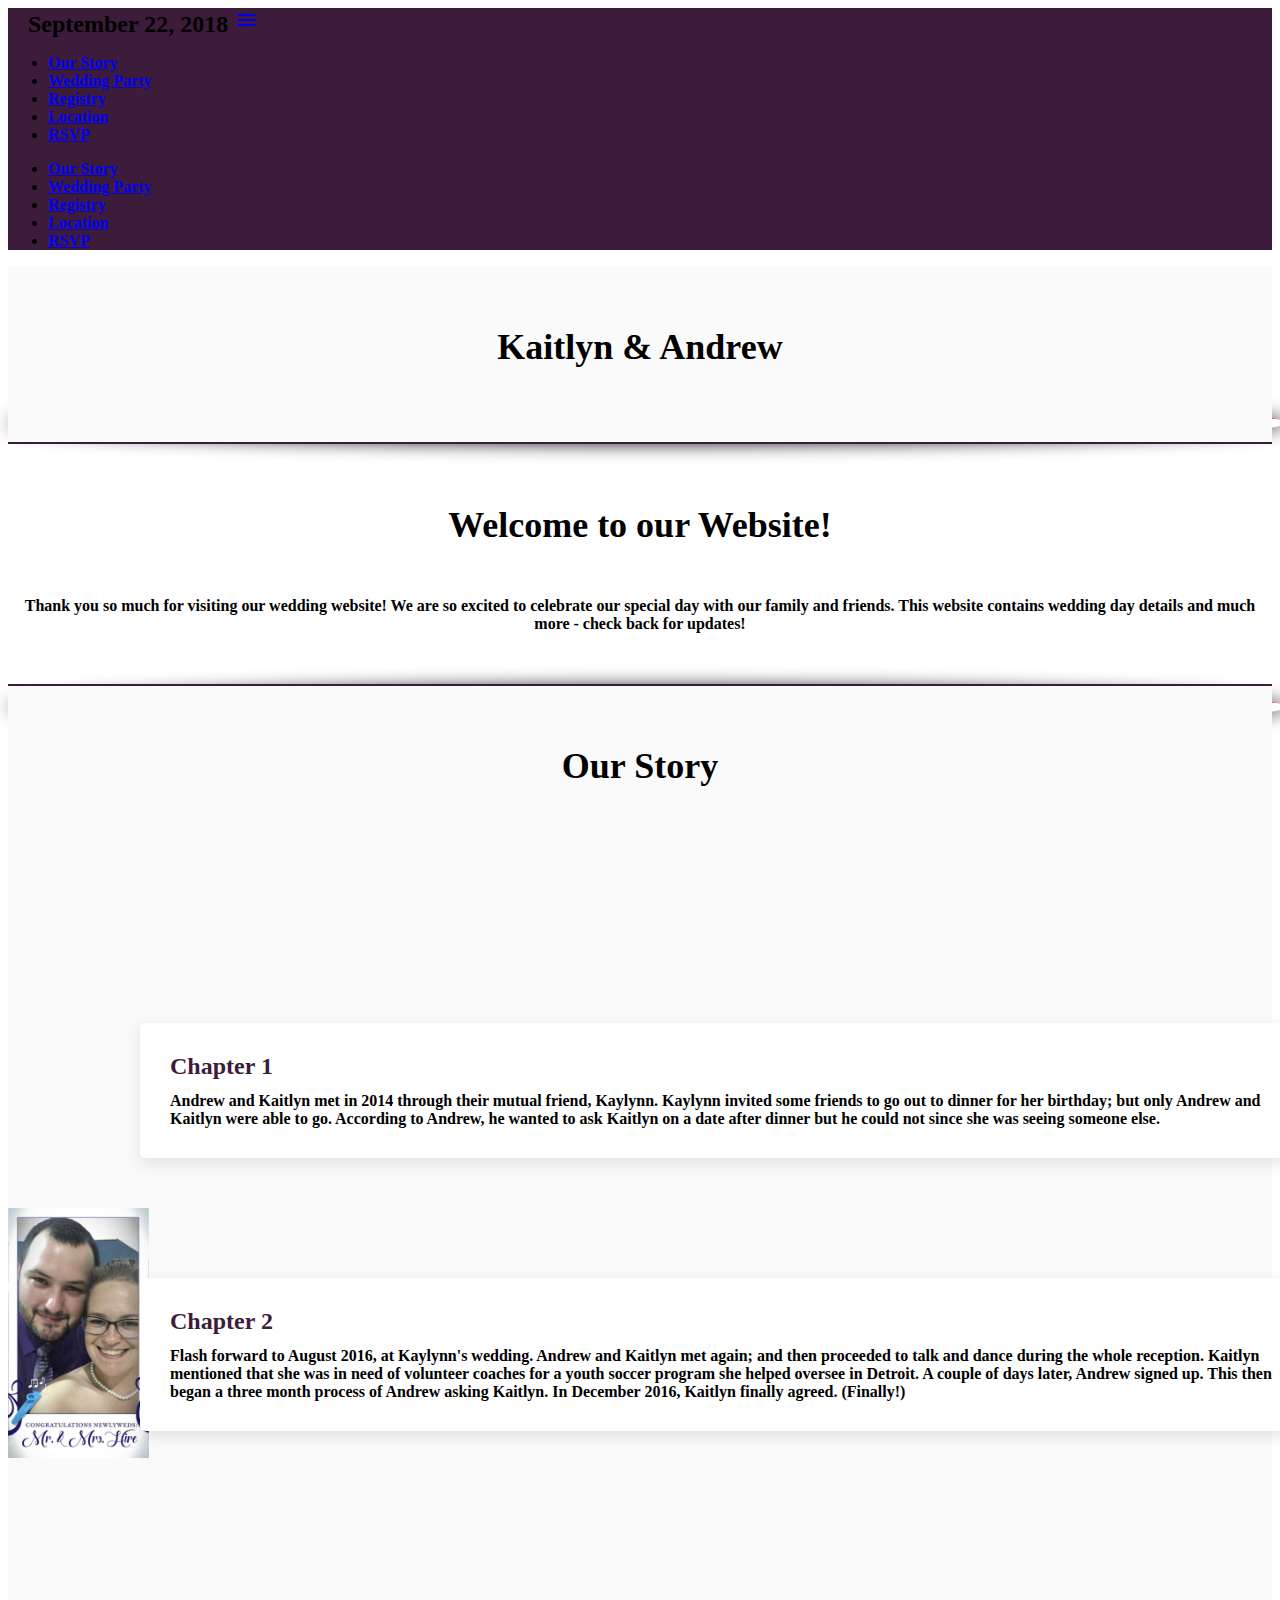
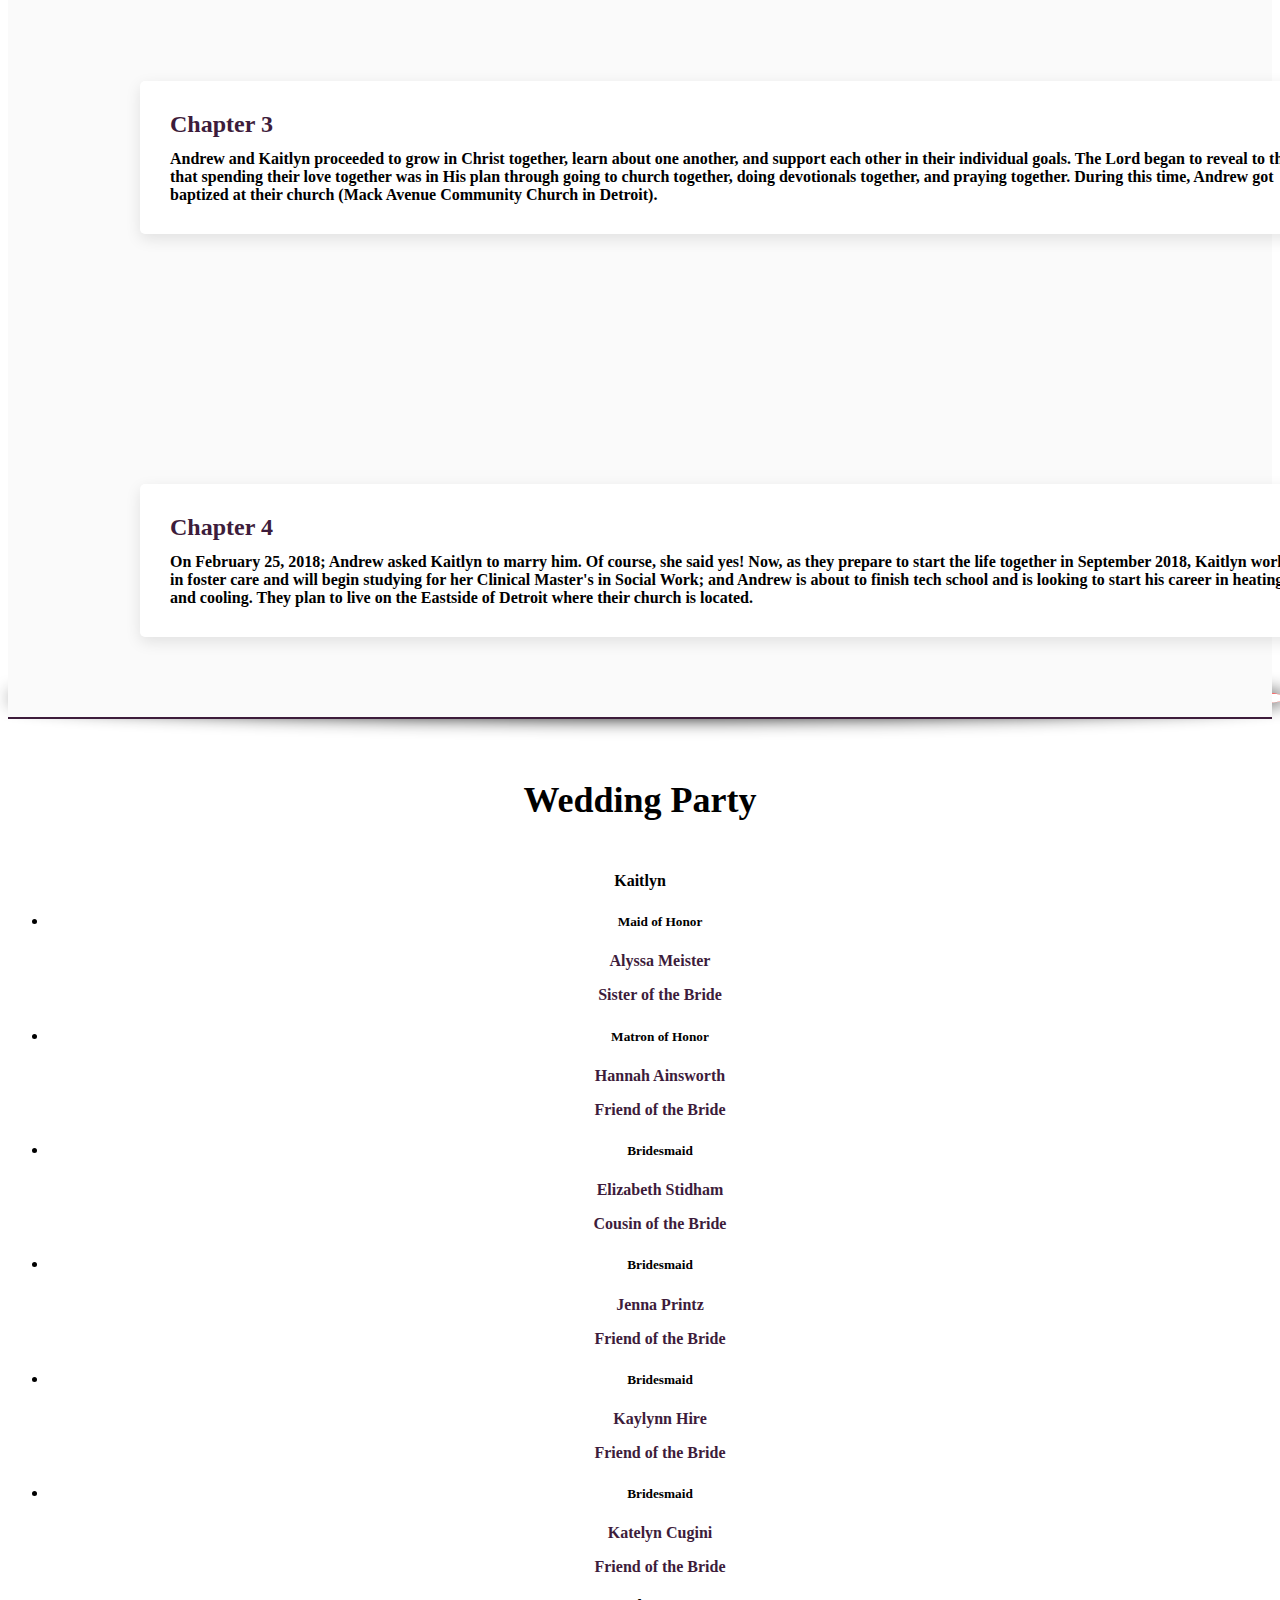
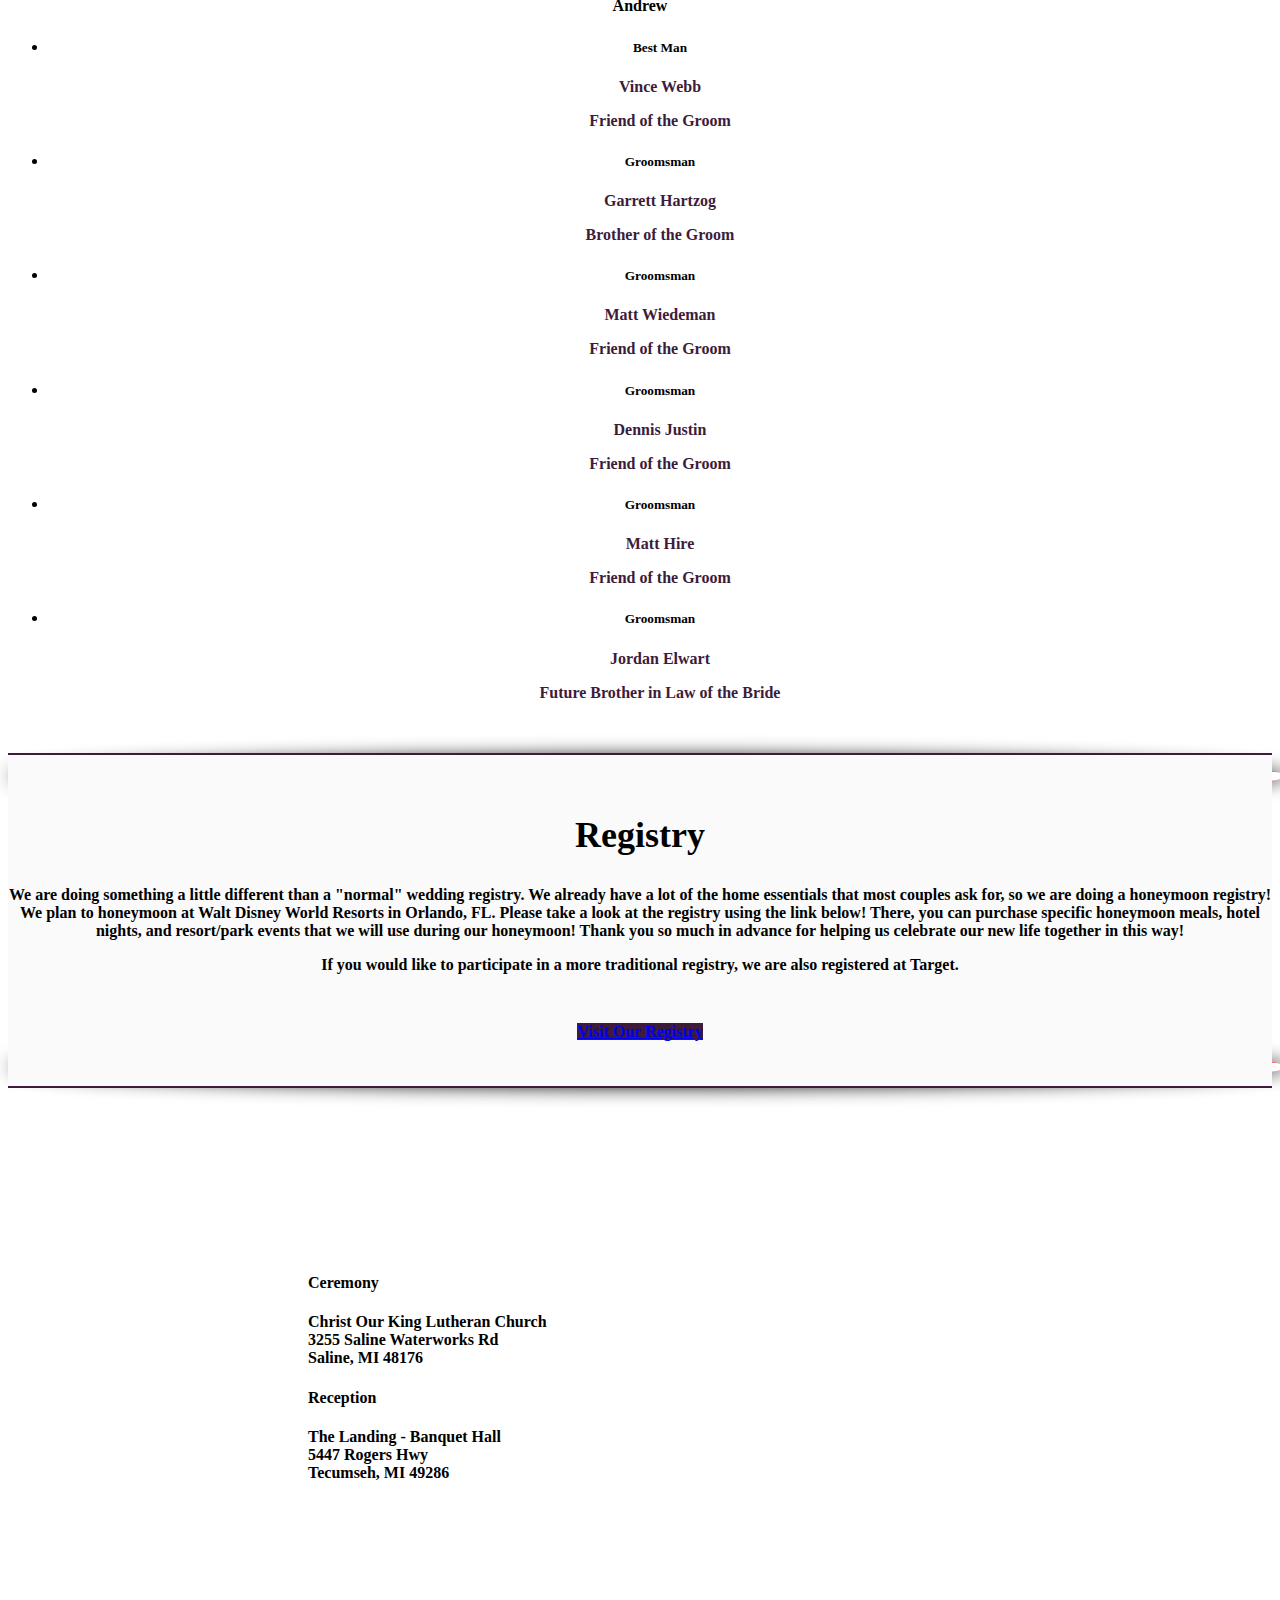
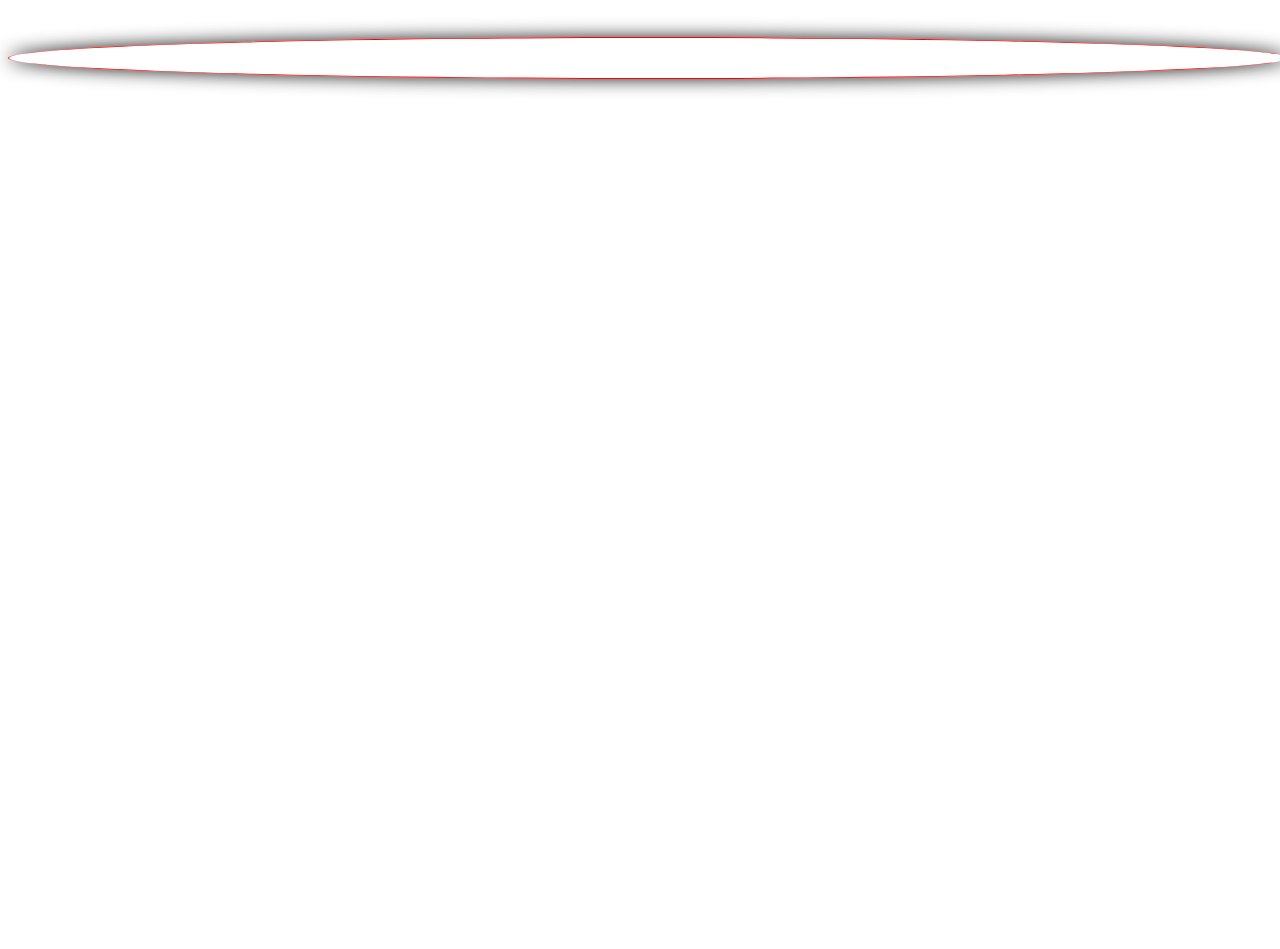
==== index.html @ eeb1817c "Added bridal party" ====
<!DOCTYPE html>
<html>

    <head>
        <!--Import Google Icon Font-->
        <link href="https://fonts.googleapis.com/icon?family=Material+Icons" rel="stylesheet">
        <!--Import materialize.css-->
        <link type="text/css" rel="stylesheet" href="css/materialize.min.css" media="screen,projection" />
        <link type="text/css" rel="stylesheet" href="css/style.css" media="screen,projection" />
        <link rel="stylesheet" href="https://use.fontawesome.com/releases/v5.0.8/css/all.css" integrity="sha384-3AB7yXWz4OeoZcPbieVW64vVXEwADiYyAEhwilzWsLw+9FgqpyjjStpPnpBO8o8S" crossorigin="anonymous">
        <!--Let browser know website is optimized for mobile-->
        <meta name="viewport" content="width=device-width, initial-scale=1.0" />
    </head>

    <body>
        <nav>
            <div class="nav-wrapper">
                <a class="brand-logo">September 22, 2018
</a>
                <a href="#" data-activates="mobile-demo" class="button-collapse"><i class="material-icons">menu</i></a>
                <ul class="right hide-on-med-and-down">
                    <li><a href="#story">Our Story</a></li>
                    <li><a href="#party">Wedding Party</a></li>
                    <li><a href="#regsitry">Registry</a></li>
                    <li><a href="#location">Location</a></li>
                    <li><a href="#rsvp">RSVP</a></li>

                </ul>
                <ul class="side-nav" id="mobile-demo">
                    <li><a href="#story">Our Story</a></li>
                    <li><a href="#party">Wedding Party</a></li>
                    <li><a href="#regsitry">Registry</a></li>
                    <li><a href="#location">Location</a></li>
                    <li><a href="#rsvp">RSVP</a></li>

                </ul>
            </div>
        </nav>
        <section id="carousel">
            <h2>Kaitlyn &amp; Andrew</h2>
            <div class="carousel">
                <a class="carousel-item" href="#one"></a>
                <a class="carousel-item" href="#two"></a>
                <a class="carousel-item" href="#three"></a>
                <a class="carousel-item" href="#four"></a>
                <a class="carousel-item" href="#five"></a>
                <a class="carousel-item" href="#six"></a>
                <a class="carousel-item" href="#seven"></a>
                <a class="carousel-item" href="#eight"></a>
                <a class="carousel-item" href="#nine"></a>
            </div>
        </section>
        <div class="top shadow"></div>
        <section id="welcome">
            <div class="container">
                <h2>Welcome to our Website!</h2>
                <p class="flow-text">Thank you so much for visiting our wedding website! We are so excited to celebrate our special day with our family and friends. This website contains wedding day details and much more - check back for updates!</p>
            </div>
        </section>
        <div class="bottom shadow"></div>
        <section id="story">
            <div class="container">
                <h2>Our Story</h2>
                <div id="storyImg1" class="storyImg"></div>
                <p><span class="storyTitle">Chapter 1</span>Andrew and Kaitlyn met in 2014 through their mutual friend, Kaylynn. Kaylynn invited some friends to go out to dinner for her birthday; but only Andrew and Kaitlyn were able to go. According to
                    Andrew, he wanted to ask Kaitlyn on a date after dinner but he could not since she was seeing someone else.
                </p>
                <div id="storyImg2" class="storyImg"></div>
                <p><span class="storyTitle">Chapter 2</span>Flash forward to August 2016, at Kaylynn's wedding. Andrew and Kaitlyn met again; and then proceeded to talk and dance during the whole reception. Kaitlyn mentioned that she was in need of volunteer
                    coaches for a youth soccer program she helped oversee in Detroit. A couple of days later, Andrew signed up. This then began a three month process of Andrew asking Kaitlyn. In December 2016, Kaitlyn finally agreed. (Finally!)</p>
                <div id="storyImg3" class="storyImg"></div>
                <p><span class="storyTitle">Chapter 3</span>Andrew and Kaitlyn proceeded to grow in Christ together, learn about one another, and support each other in their individual goals. The Lord began to reveal to them that spending their love together
                    was in His plan through going to church together, doing devotionals together, and praying together. During this time, Andrew got baptized at their church (Mack Avenue Community Church in Detroit).</p>
                <div id="storyImg4" class="storyImg"></div>
                <p><span class="storyTitle">Chapter 4</span>On February 25, 2018; Andrew asked Kaitlyn to marry him. Of course, she said yes! Now, as they prepare to start the life together in September 2018, Kaitlyn works in foster care and will begin studying
                    for her Clinical Master's in Social Work; and Andrew is about to finish tech school and is looking to start his career in heating and cooling. They plan to live on the Eastside of Detroit where their church is located. </p>
            </div>
        </section>
        <div class="top shadow"></div>
        <section id="party">
            <div class="container">
                <h2>Wedding Party</h2>
                <div class="row">
                    <div class="col s12 m6">
                        <h4>Kaitlyn</h4>

                        <ul class="collection">
                            <li class="collection-item">
                                <h5>Maid of Honor</h5>
                                <p> Alyssa Meister</p><p>Sister of the Bride</p>
                            </li>
                            <li class="collection-item">
                                <h5>Matron of Honor</h5>
                                <p> Hannah Ainsworth</p><p>Friend of the Bride</p>
                            </li>
                            <li class="collection-item">
                                <h5>Bridesmaid</h5>
                                <p> Elizabeth Stidham</p> <p>Cousin of the Bride</p>
                            </li>
                            <li class="collection-item">
                                <h5>Bridesmaid</h5>
                                <p> Jenna Printz</p> <p>Friend of the Bride</p>
                            </li>
                            <li class="collection-item">
                                <h5>Bridesmaid</h5>
                                <p> Kaylynn Hire</p> <p>Friend of the Bride</p>
                            </li>
                            <li class="collection-item">
                                <h5>Bridesmaid</h5>
                                <p> Katelyn Cugini</p> <p>Friend of the Bride</p>
                            </li>
                        </ul>
                    </div>
                    <div class="col s12 m6">
                        <h4>Andrew</h4>

                        <ul class="collection">
                            <li class="collection-item">
                                <h5>Best Man</h5>
                                <p>Vince Webb</p> <p>Friend of the Groom</p>
                            </li>
                            <li class="collection-item">
                                <h5>Groomsman</h5>
                                <p>Garrett Hartzog</p> <p>Brother of the Groom</p>
                            </li>
                            <li class="collection-item">
                                <h5>Groomsman</h5>
                                <p>Matt Wiedeman</p> <p>Friend of the Groom</p>
                            </li>
                            <li class="collection-item">
                                <h5>Groomsman</h5>
                                <p>Dennis Justin</p> <p>Friend of the Groom</p>
                            </li>
                            <li class="collection-item">
                                <h5>Groomsman</h5>
                                <p>Matt Hire</p> <p>Friend of the Groom</p>
                            </li>
                            <li class="collection-item">
                                <h5>Groomsman</h5>
                                <p>Jordan Elwart</p> <p>Future Brother in Law of the Bride</p>
                            </li>
                        </ul>
                    </div>
                </div>
            </div>
        </section>
        <div class="bottom shadow"></div>
        <section id="registry">
            <div class="container">
                <h2>Registry</h2>
                <p class="flow-text">We are doing something a little different than a "normal" wedding registry. We already have a lot of the home essentials that most couples ask for, so we are doing a honeymoon registry! We plan to honeymoon at Walt Disney World Resorts
                    in Orlando, FL. Please take a look at the registry using the link below! There, you can purchase specific honeymoon meals, hotel nights, and resort/park events that we will use during our honeymoon! Thank you so much in advance for
                    helping us celebrate our new life together in this way!</p>
                <p class="flow-text">If you would like to participate in a more traditional registry, we are also registered at Target.</p><br>
                <div class="row">

                    <div class="col s12 m6">
                        <a href="https://www.honeyfund.com/wedding/hartsforhartzogs" target="_blank" class="btn waves-effect waves-light"><span class="fas fa-gift"></span> Visit Our Registry</a> </div>
                </div>
            </div>
        </section>
        <div class="top shadow"></div>
        <section id="location">
            <div class="container">
                <div class="row">
                    <div class="col s12 m6 l8">
                        <iframe src="https://www.google.com/maps/embed?pb=!1m18!1m12!1m3!1d2956.7893636714193!2d-83.79175368412058!3d42.176186954685164!2m3!1f0!2f0!3f0!3m2!1i1024!2i768!4f13.1!3m3!1m2!1s0x883cbb10986c181f%3A0xcb29de712bd05027!2sChrist+Our+King+Lutheran+Church!5e0!3m2!1sen!2sus!4v1521942392174"
                            width=100% height="450" frameborder="0" style="border:0" allowfullscreen=""></iframe>
                    </div>
                    <div class="col s12 m6 l4 locationDetails">
                        <h4>Ceremony</h4>
                        <p style="text-align: left;">Christ Our King Lutheran Church<br> 3255 Saline Waterworks Rd<br>Saline, MI 48176</p>
                        <h4>Reception</h4>
                        <p style="text-align: left;">The Landing - Banquet Hall<br> 5447 Rogers Hwy<br>Tecumseh, MI 49286</p>
                    </div>
                </div>
            </div>
        </section>
        <div class="bottom shadow"></div>
        <section id="rsvp">
            <iframe src="https://docs.google.com/forms/d/e/1FAIpQLSejFueQ_fdc0mNVeEtmHjdKx986Wud789PdGcF1O0HdG-Ie7w/viewform?embedded=true" width=100vw height="500px" frameborder="0" marginheight="0" marginwidth="0">Loading...</iframe>
        </section>
        <!--Import jQuery before materialize.js-->
        <script type="text/javascript" src="https://code.jquery.com/jquery-3.2.1.min.js"></script>
        <script type="text/javascript" src="js/materialize.min.js"></script>
        <script>
            $(document).ready(function() {
                $(".button-collapse").sideNav();
                $('.carousel').carousel({
                    indicators: true
                });
                $('.parallax').parallax();
            })
        </script>
    </body>

</html>
---- css/style.css ----
@font-face {
    src: url('../fonts/BadScript-Regular.ttf');
    font-family: Bad;
}

@font-face {
    src: url('../fonts/Academy Engraved.ttf');
    font-family: Academy;
}

@font-face {
    src: url('../fonts/NixieOne-Regular.ttf');
    font-family: Nixie;
}

nav {
    background-color: #3D1C3B;
}

nav a {
    font-weight: bold;
}

body {
    font-family: Nixie;
    color: black;
}

h2 {
    width: auto;
    text-align: center;
    font-size: 36px;
    font-family: Academy;
    position: relative;
}

.btn, .btn:hover, .btn:focus, .btn:active {
    background-color: #3D1C3B;
    line-height: 3em;
    height: 3em;
    font-weight: bold;
}

.btn .fab, .btn .far {
    font-size: 2em;
    font-weight: normal;
    position: relative;
    top: 6px;
    margin-right: 5px;
}

.brand-logo {
    font-family: 'Bad';
    font-size: 1.5em !important;
}

#carousel, #story, #registry {
    background-color: #fafafa;
    background-image: url("https://www.transparenttextures.com/patterns/natural-paper.png");
}

#carousel, #story, #registry {
    padding: 30px 0px;
}

#carousel {
    padding-bottom: 60px;
}

.carousel {
    margin: -1em 0px;
}

.carousel .indicators {
    bottom: -20px;
}

#welcome, #party {
    padding: 30px 0px 35px 0px;
    border-top: 2px solid #3D1C3B;
    border-bottom: 2px solid #3D1C3B;
}

#location {
    padding: 60px 0px 35px 0px;
    border-top: 2px solid #3D1C3B;
    text-align: left;
}

#location .row {
    display: flex;
    align-items: center;
}

.top.shadow {
    margin-top: -40px;
}

.shadow {
    content: '';
    display: block;
    width: 100vw;
    height: 40px;
    border-radius: 50%;
    border: 1px solid red;
    position: absolute;
    box-shadow: 0px 0px 18px rgba(0, 0, 0, .9);
    z-index: -1 !important;
}

#welcome h2:after, #party h2:after {
    background-image: url('https://www.documentsanddesigns.com/media/view/500/339/Ornate-Line-16.gif');
    height: 45px;
    width: 80px;
    background-repeat: no-repeat;
    background-position: center center;
    background-size: cover;
    position: relative;
    left: calc(50% - 40px);
    display: block;
    content: '';
    margin-bottom: -24px;
}

p {
    font-weight: 600 !important;
}

section {
    text-align: center;
}

.storyImg {
    width: 400px;
    height: 250px;
}

#story h2 {
    margin-bottom: 1em;
}

#story p {
    background: white;
    padding: 30px;
    border-radius: 5px;
    box-shadow: 0px 5px 15px rgba(0, 0, 0, 0.1);
    width: calc(100% - 128px);
    margin-left: 132px;
    margin-top: -50px;
    margin-bottom: 50px;
    text-align: left;
}

#story p:nth-of-type(2) {
    margin-top: -180px;
}

.storyTitle {
    font-size: 1.5em;
    display: block;
    margin-bottom: .5em;
    color: #3D1C3B;
}

#storyImg1 {
    background-image: url(../img/numba1.jpg);
    background-size: cover;
    background-position: center center;
}

#storyImg2 {
    background-image: url(../img/numba2.jpg);
    background-size: contain;
    background-repeat: no-repeat;
    background-position: center left;
}

#storyImg3 {
    background-image: url(../img/numba3.jpg);
    background-size: cover;
    background-position: center center;
}

#storyImg4 {
    background-image: url(../img/numba4.jpg);
    background-size: 150%;
    background-position: bottom right;
}

#party p {
    color: #3D1C3B;
}

#location iframe {
    width: 100%;
}

#rsvp iframe {
    height: 900px;
    width: 100vw;
}

.carousel-item {
    height: 300px !important;
    width: 450px !important;
    border-radius: 10px;
    box-shadow: 0px 5px 15px rgba(0, 0, 0, 0.3);
    background-size: cover;
    background-position: center center;
}

.carousel-item:nth-child(1) {
    background-image: url(../img/4.jpg);
    background-position-y: 40%;
}

.carousel-item:nth-child(2) {
    background-image: url(../img/2.jpg);
    background-position-y: 55%;
}

.carousel-item:nth-child(3) {
    background-image: url(../img/3.jpg)
}

.carousel-item:nth-child(4) {
    background-image: url(../img/1.jpg);
    background-position-y: 32%;
}

.carousel-item:nth-child(5) {
    background-image: url(../img/5.jpg)
}

.carousel-item:nth-child(6) {
    background-image: url(../img/6.jpg)
}

.carousel-item:nth-child(7) {
    background-image: url(../img/7.jpg)
}

.carousel-item:nth-child(8) {
    background-image: url(../img/8.jpg)
}

.carousel-item:nth-child(9) {
    background-image: url(../img/9.jpg)
}

.carousel .indicators .indicator-item {
    height: 12px !important;
    width: 12px !important;
    background: white;
    border: 1px solid #3D1C3B;
}

.carousel .indicators .indicator-item.active {
    background: #3D1C3B;
}

@media only screen and (min-width: 993px) {
    .brand-logo {
        margin-left: 20px;
    }
}

@media only screen and (max-width: 768px) {
    #location .row {
        flex-direction: column;
    }
    #location .col {
        width: 100%;
    }
}

@media only screen and (max-width: 575px) {
    .storyImg {
        width: 100%;
        height: 400px;
        margin: 0px;
        background-repeat: no-repeat;
        background-size: cover;
    }
    #storyImg2 {
        height: 800px !important;
        max-height: 800px !important;
        background-position: center center;
        background-size: 120%;
    }
    #story p {
        width: 100%;
        margin: 0px 0px 30px 0px;
        border-radius: 0px;
    }
    .brand-logo {
        font-family: 'Bad';
        font-size: 1em !important;
    }
}
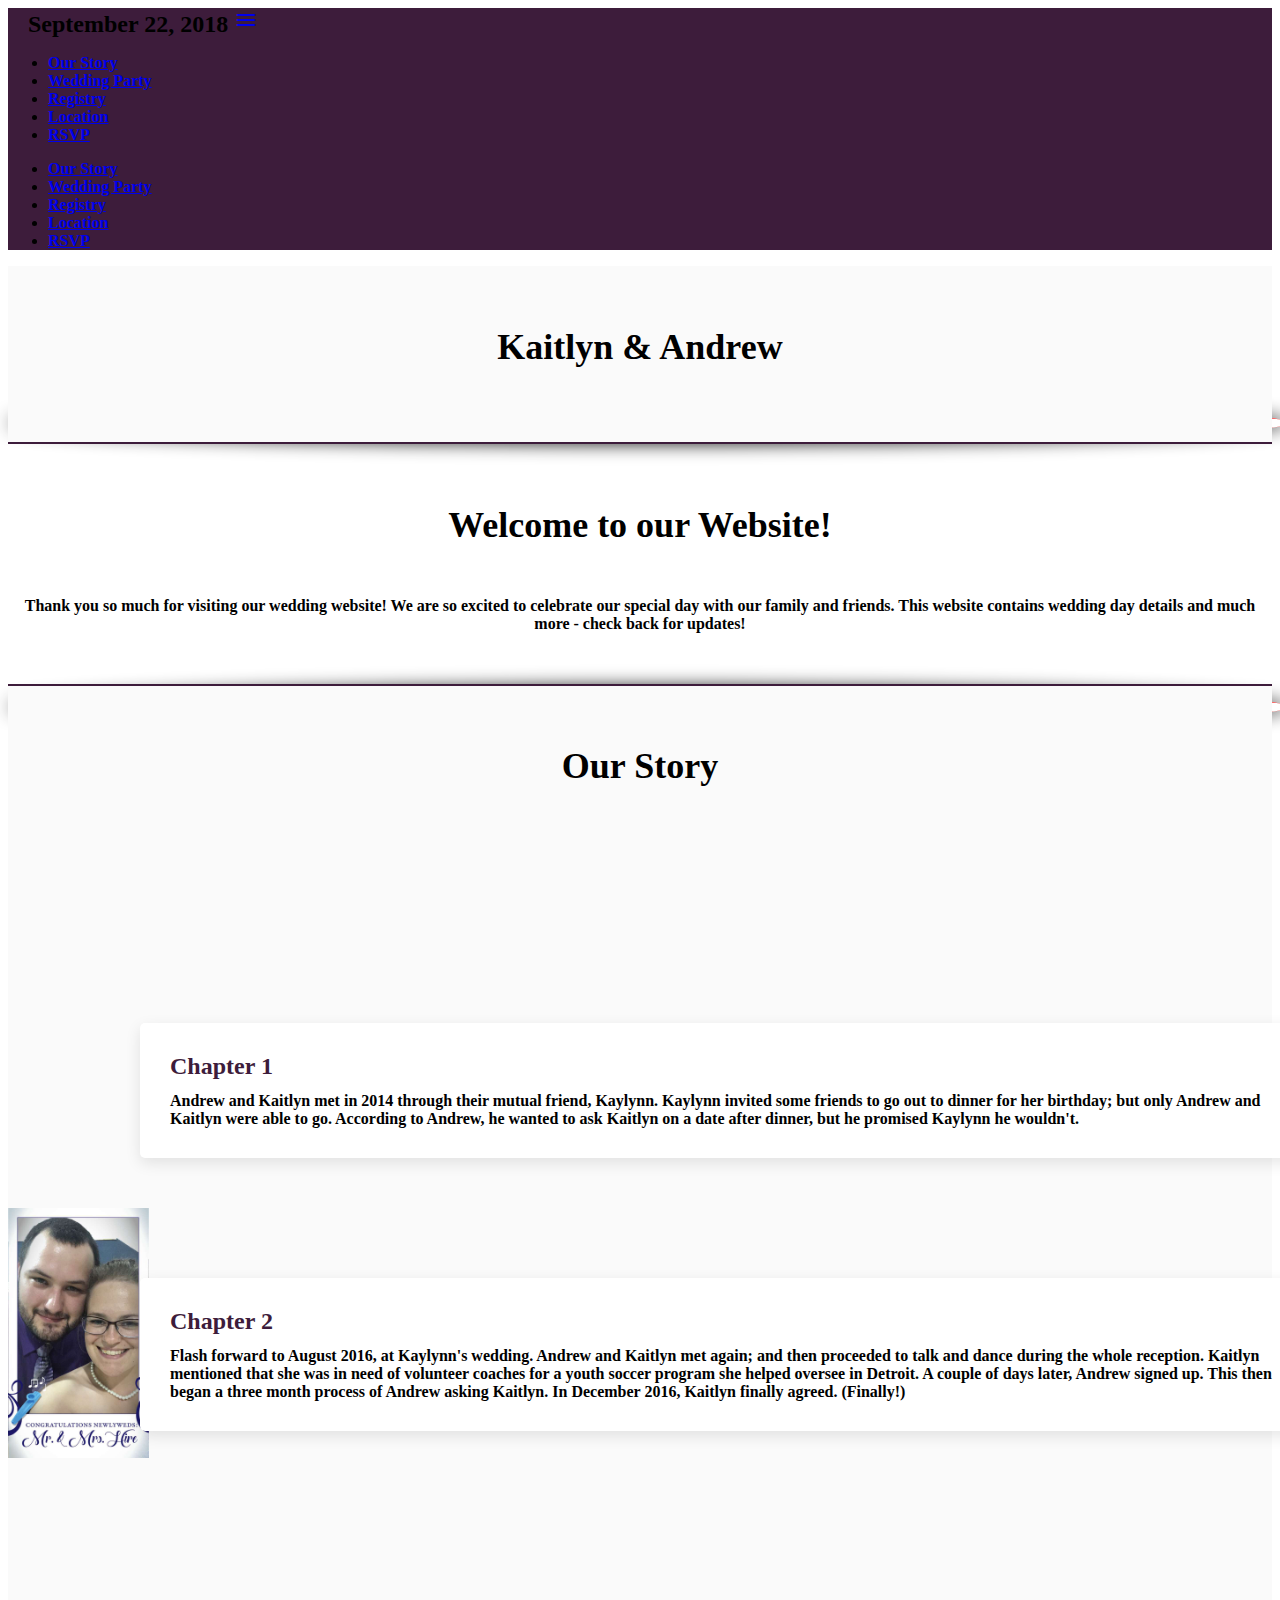
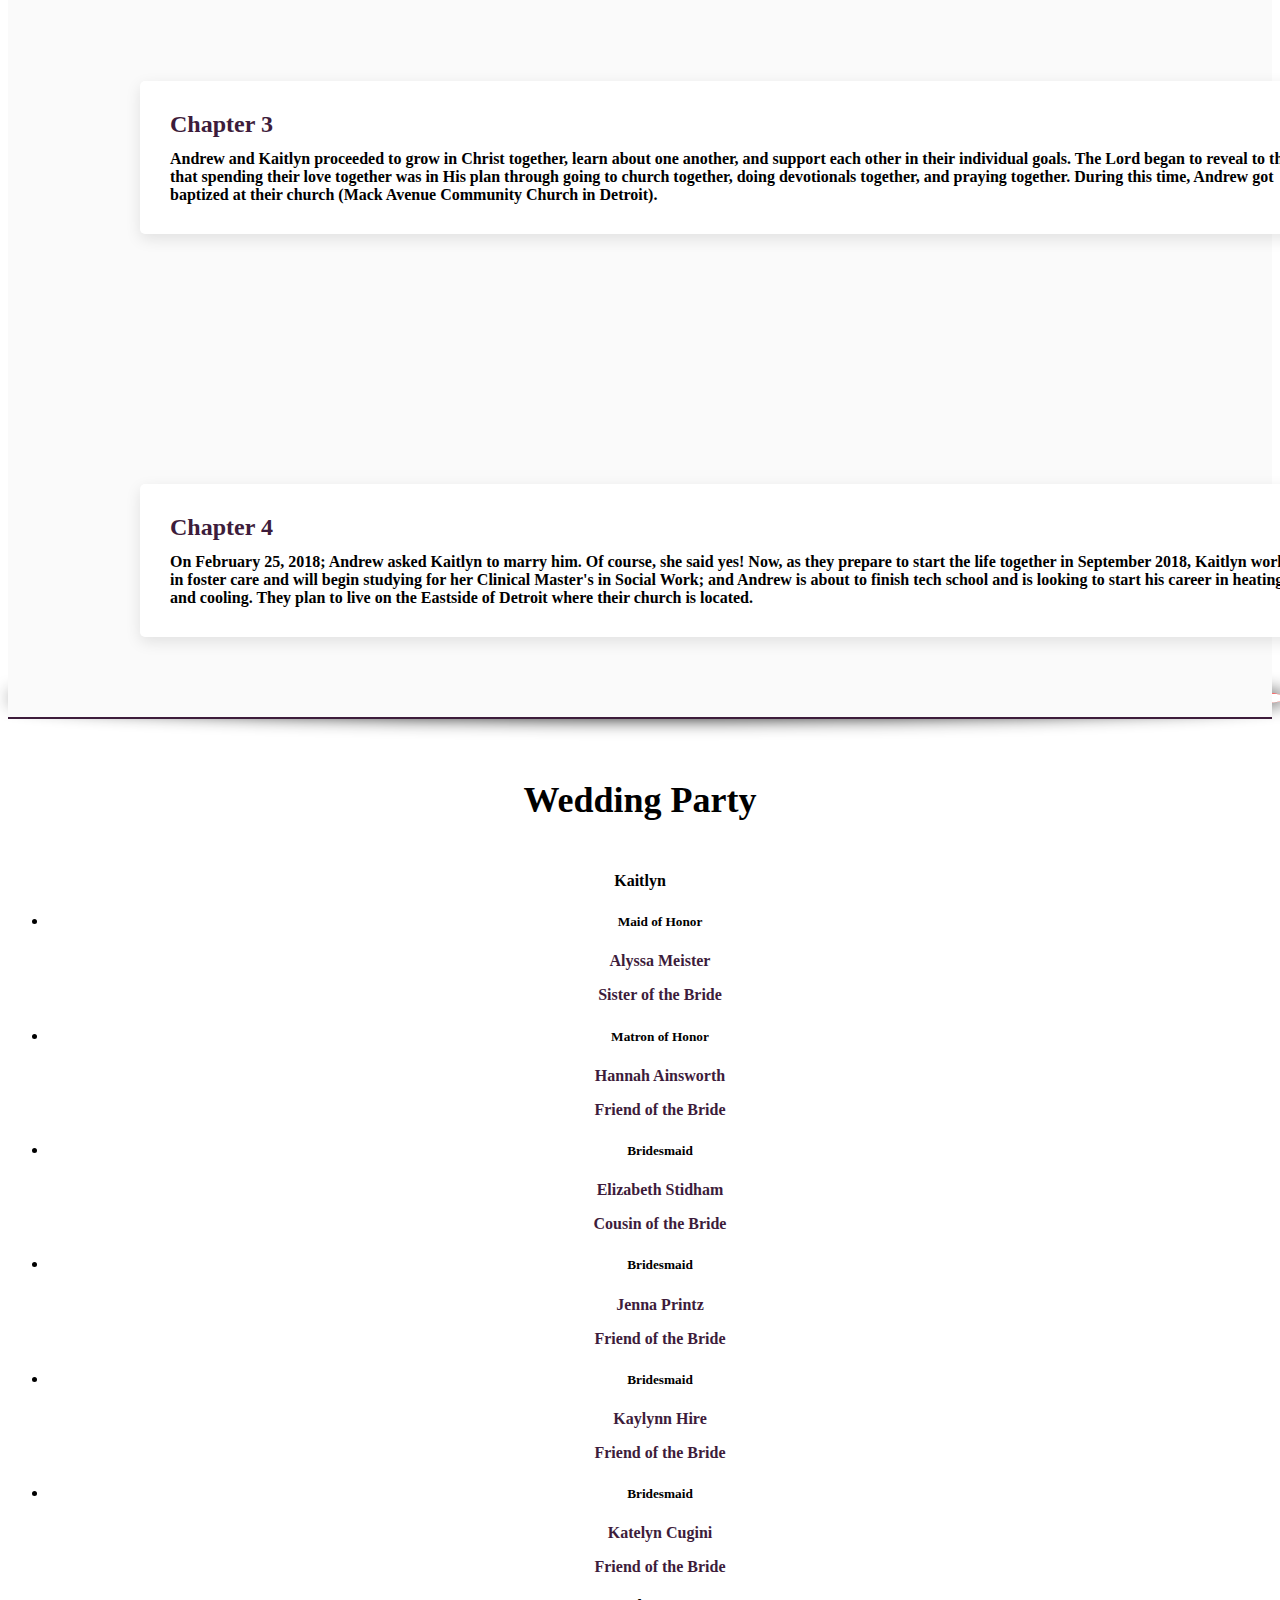
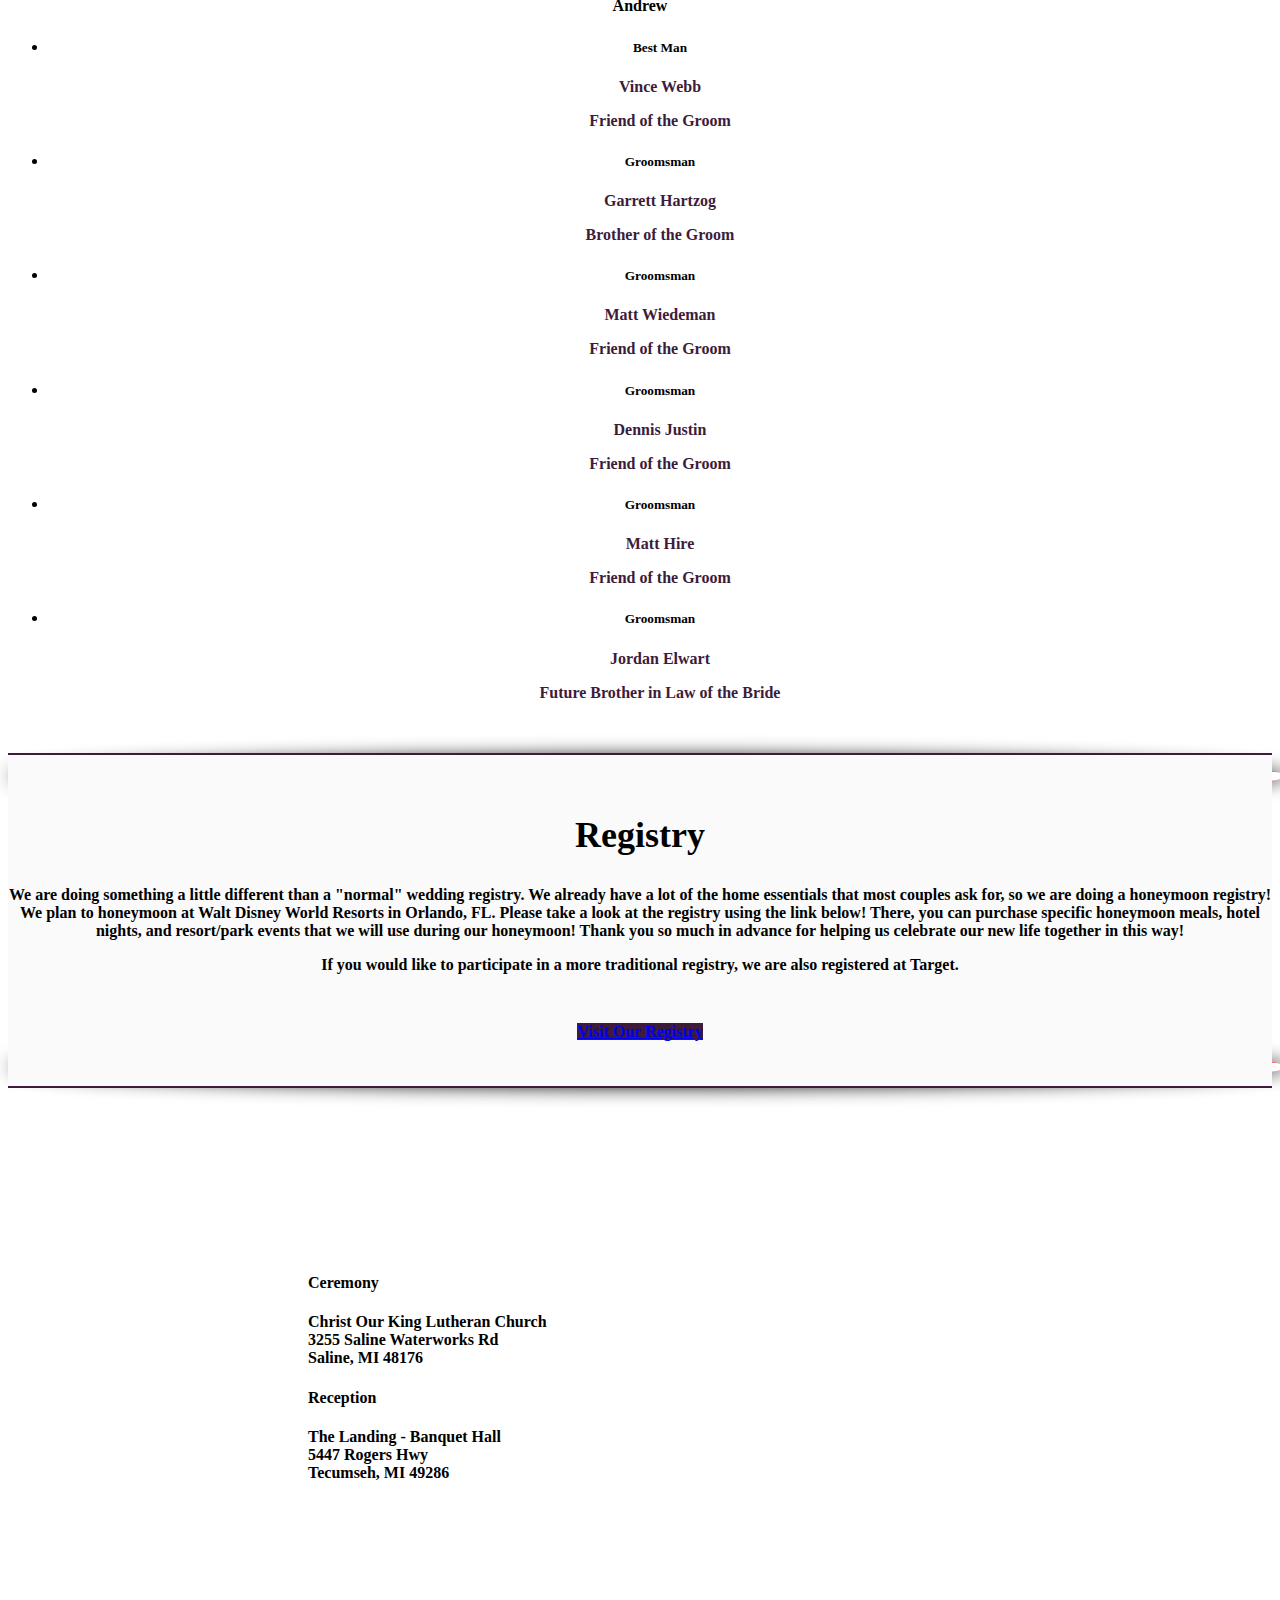
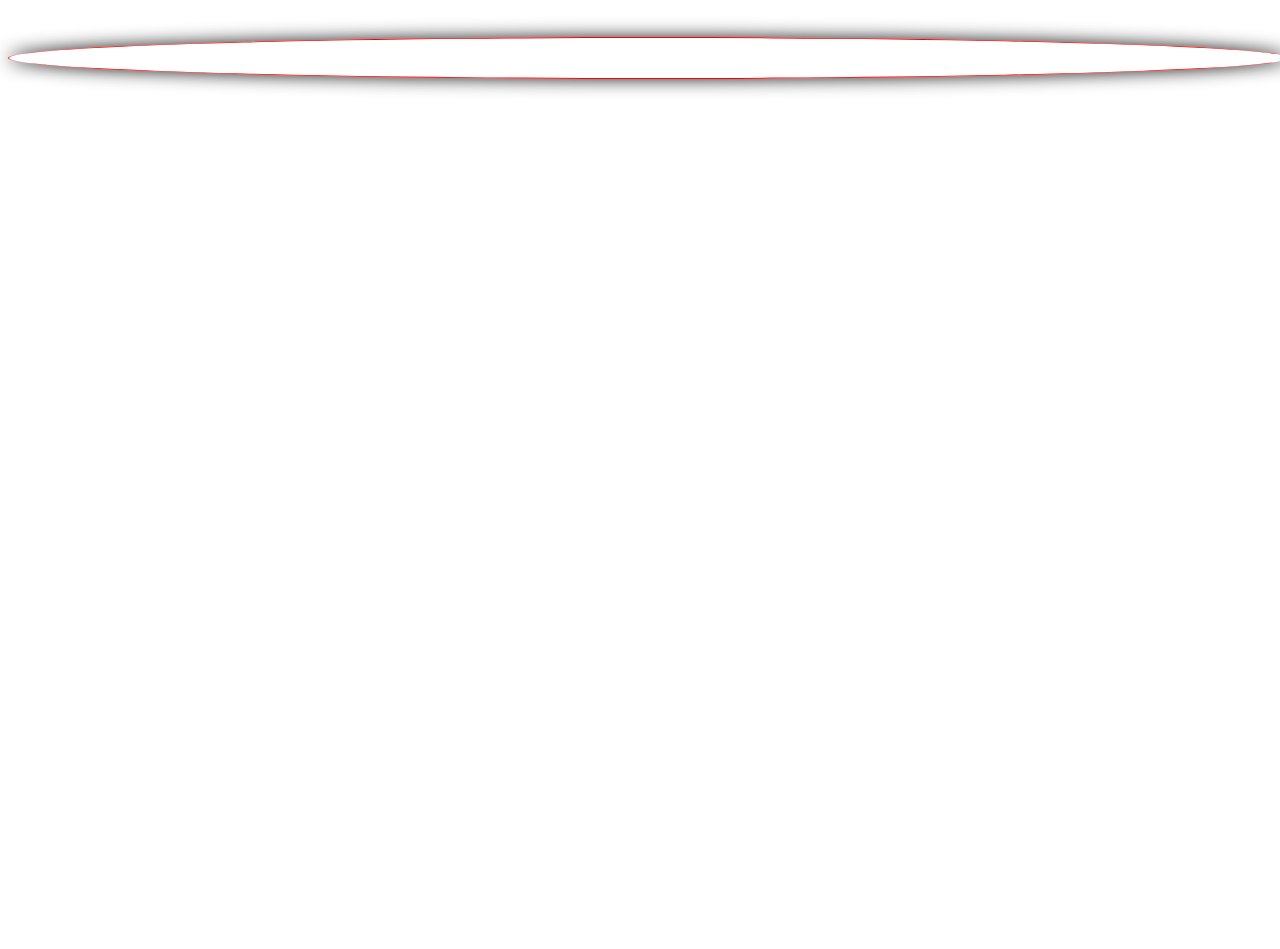
==== commit b7a6f86f: "Fixed typo" ====
--- a/index.html
+++ b/index.html
@@ -21,7 +21,7 @@
                 <ul class="right hide-on-med-and-down">
                     <li><a href="#story">Our Story</a></li>
                     <li><a href="#party">Wedding Party</a></li>
-                    <li><a href="#regsitry">Registry</a></li>
+                    <li><a href="#registry">Registry</a></li>
                     <li><a href="#location">Location</a></li>
                     <li><a href="#rsvp">RSVP</a></li>
 
@@ -29,7 +29,7 @@
                 <ul class="side-nav" id="mobile-demo">
                     <li><a href="#story">Our Story</a></li>
                     <li><a href="#party">Wedding Party</a></li>
-                    <li><a href="#regsitry">Registry</a></li>
+                    <li><a href="#registry">Registry</a></li>
                     <li><a href="#location">Location</a></li>
                     <li><a href="#rsvp">RSVP</a></li>
 
@@ -63,7 +63,7 @@
                 <h2>Our Story</h2>
                 <div id="storyImg1" class="storyImg"></div>
                 <p><span class="storyTitle">Chapter 1</span>Andrew and Kaitlyn met in 2014 through their mutual friend, Kaylynn. Kaylynn invited some friends to go out to dinner for her birthday; but only Andrew and Kaitlyn were able to go. According to
-                    Andrew, he wanted to ask Kaitlyn on a date after dinner but he could not since she was seeing someone else.
+                    Andrew, he wanted to ask Kaitlyn on a date after dinner, but he promised Kaylynn he wouldn't.
                 </p>
                 <div id="storyImg2" class="storyImg"></div>
                 <p><span class="storyTitle">Chapter 2</span>Flash forward to August 2016, at Kaylynn's wedding. Andrew and Kaitlyn met again; and then proceeded to talk and dance during the whole reception. Kaitlyn mentioned that she was in need of volunteer
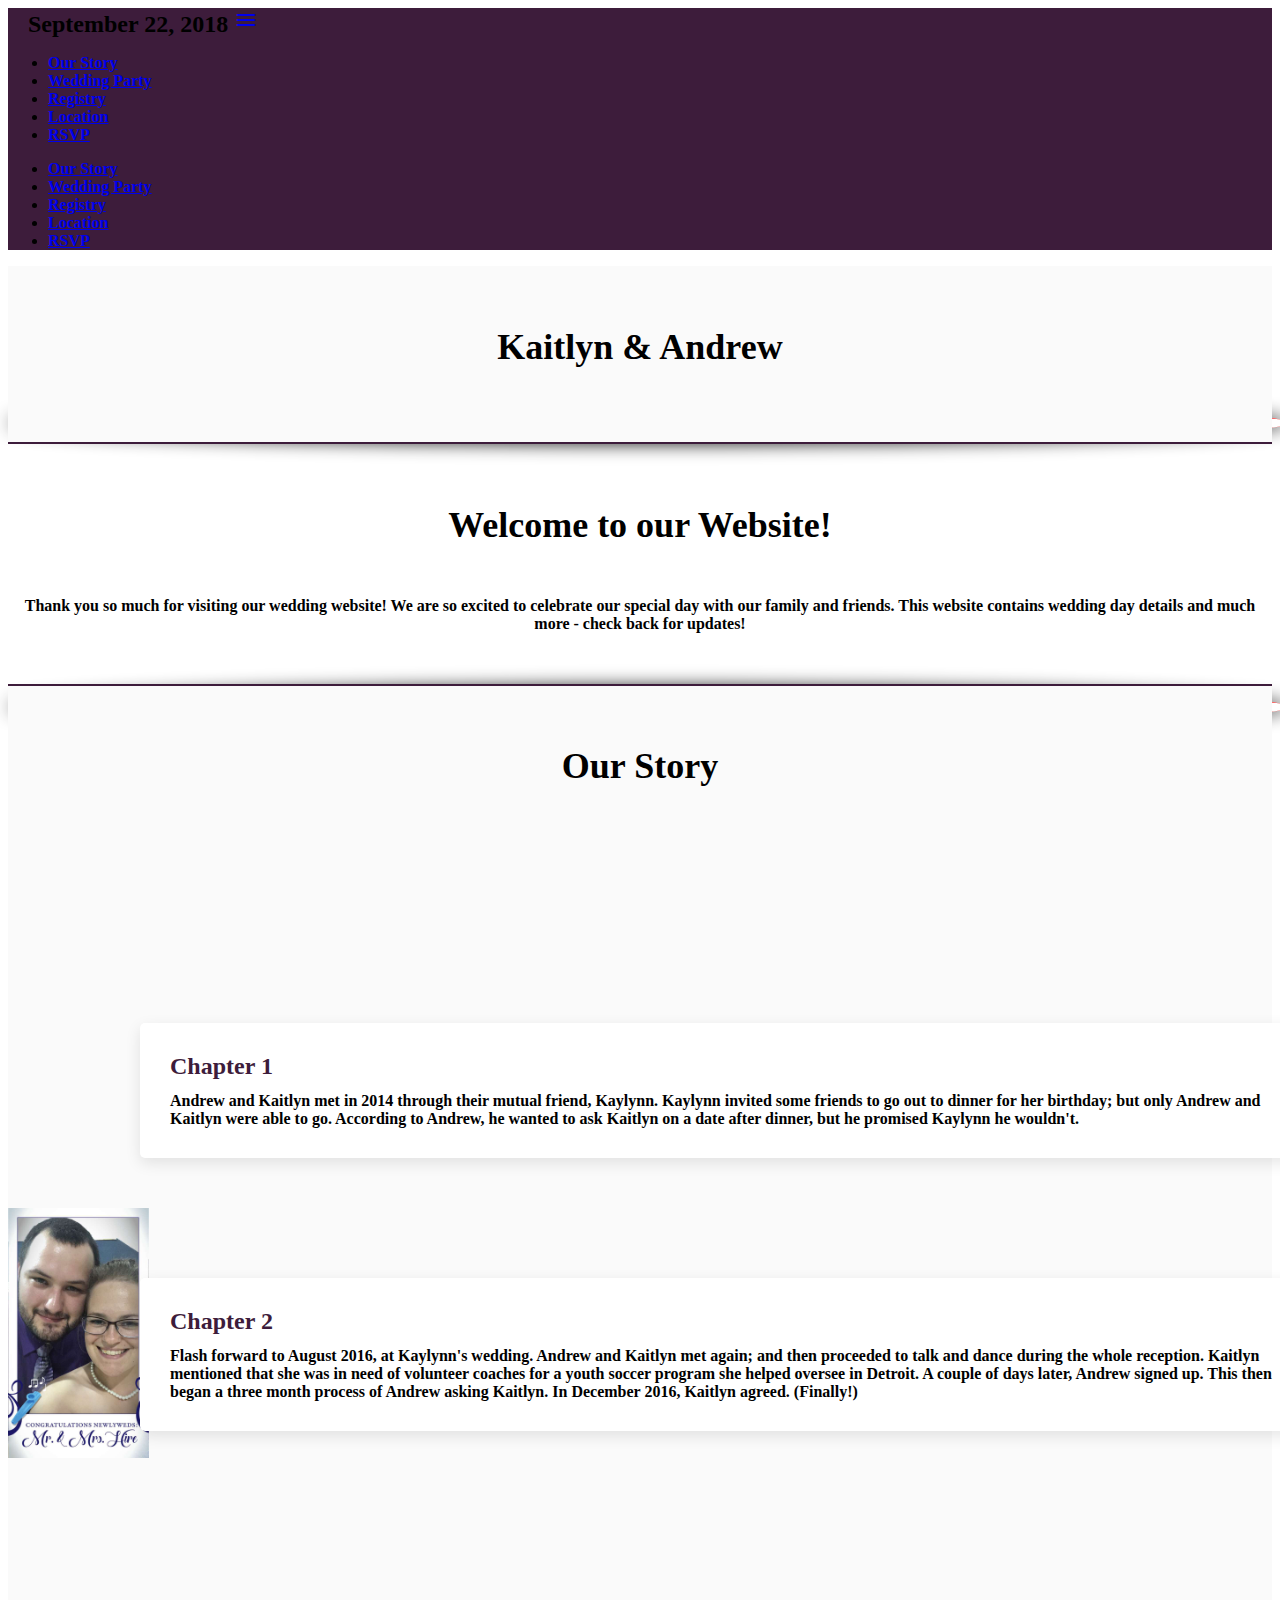
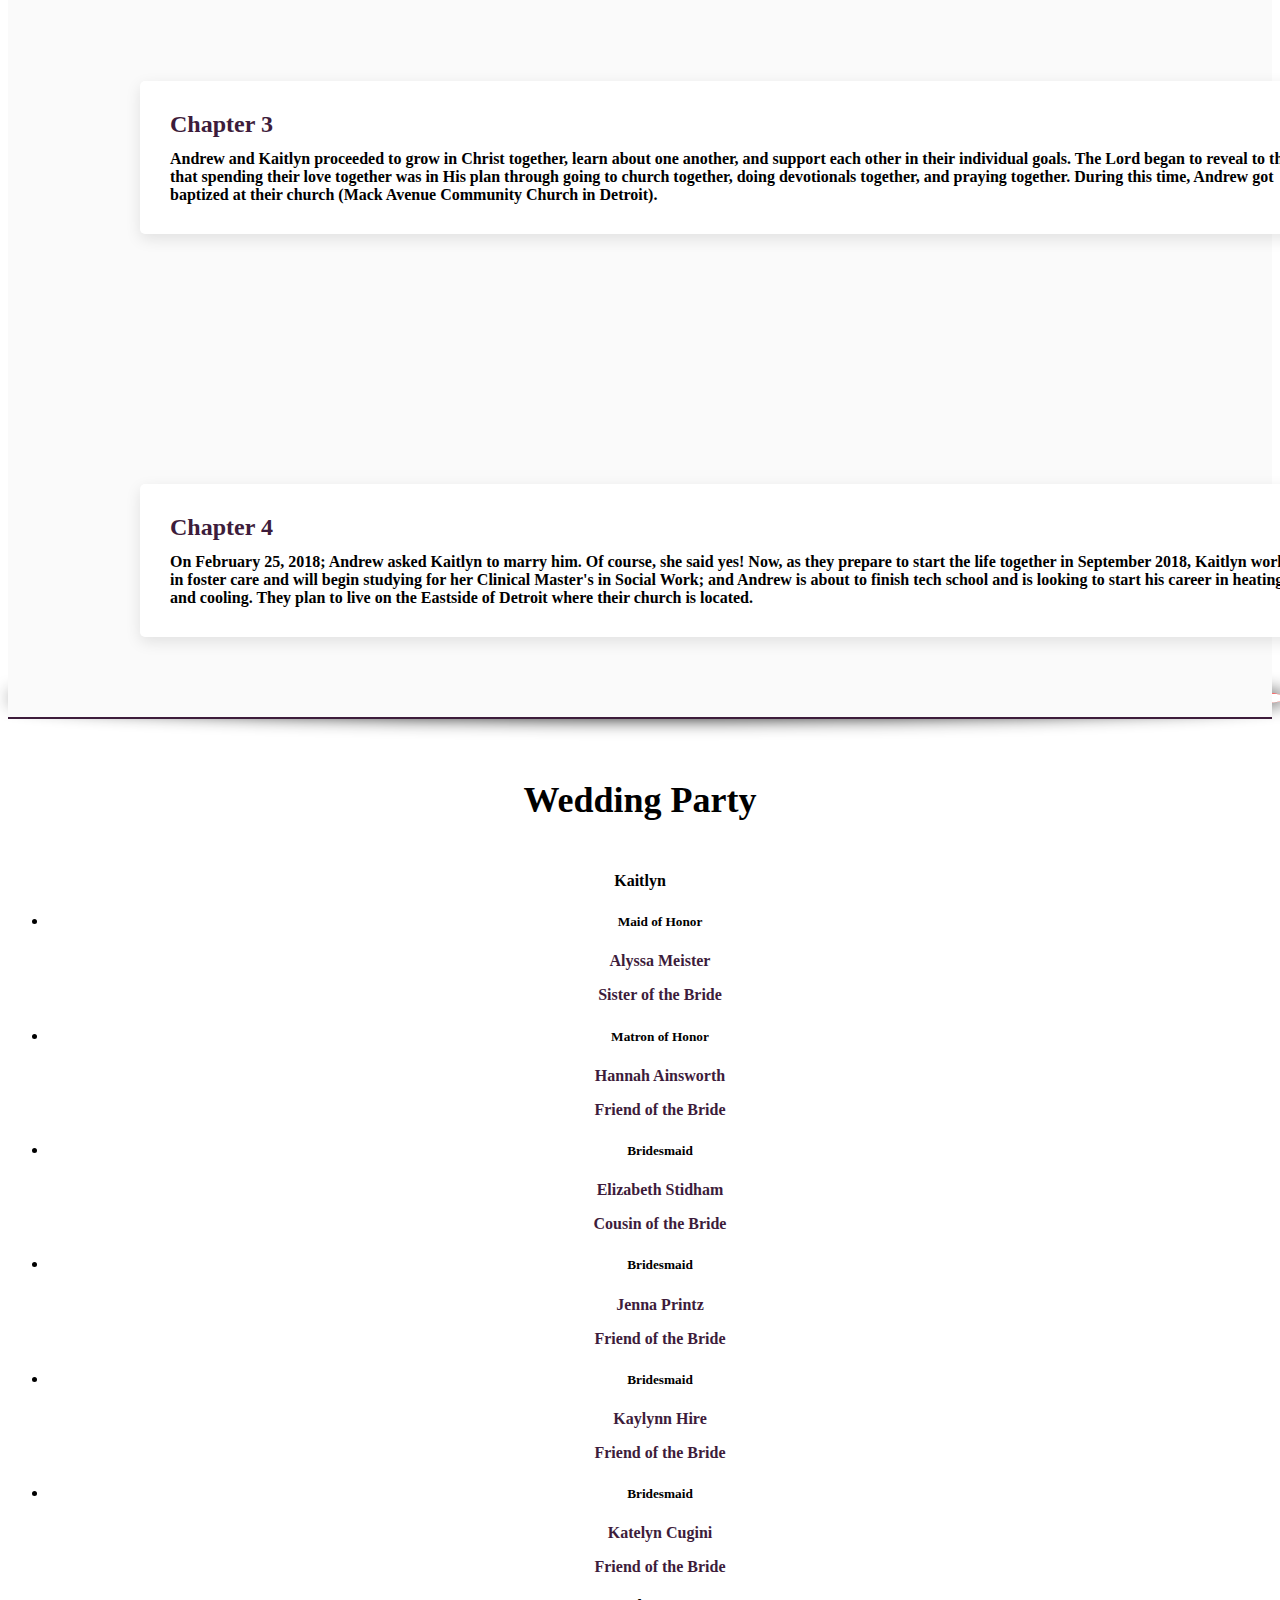
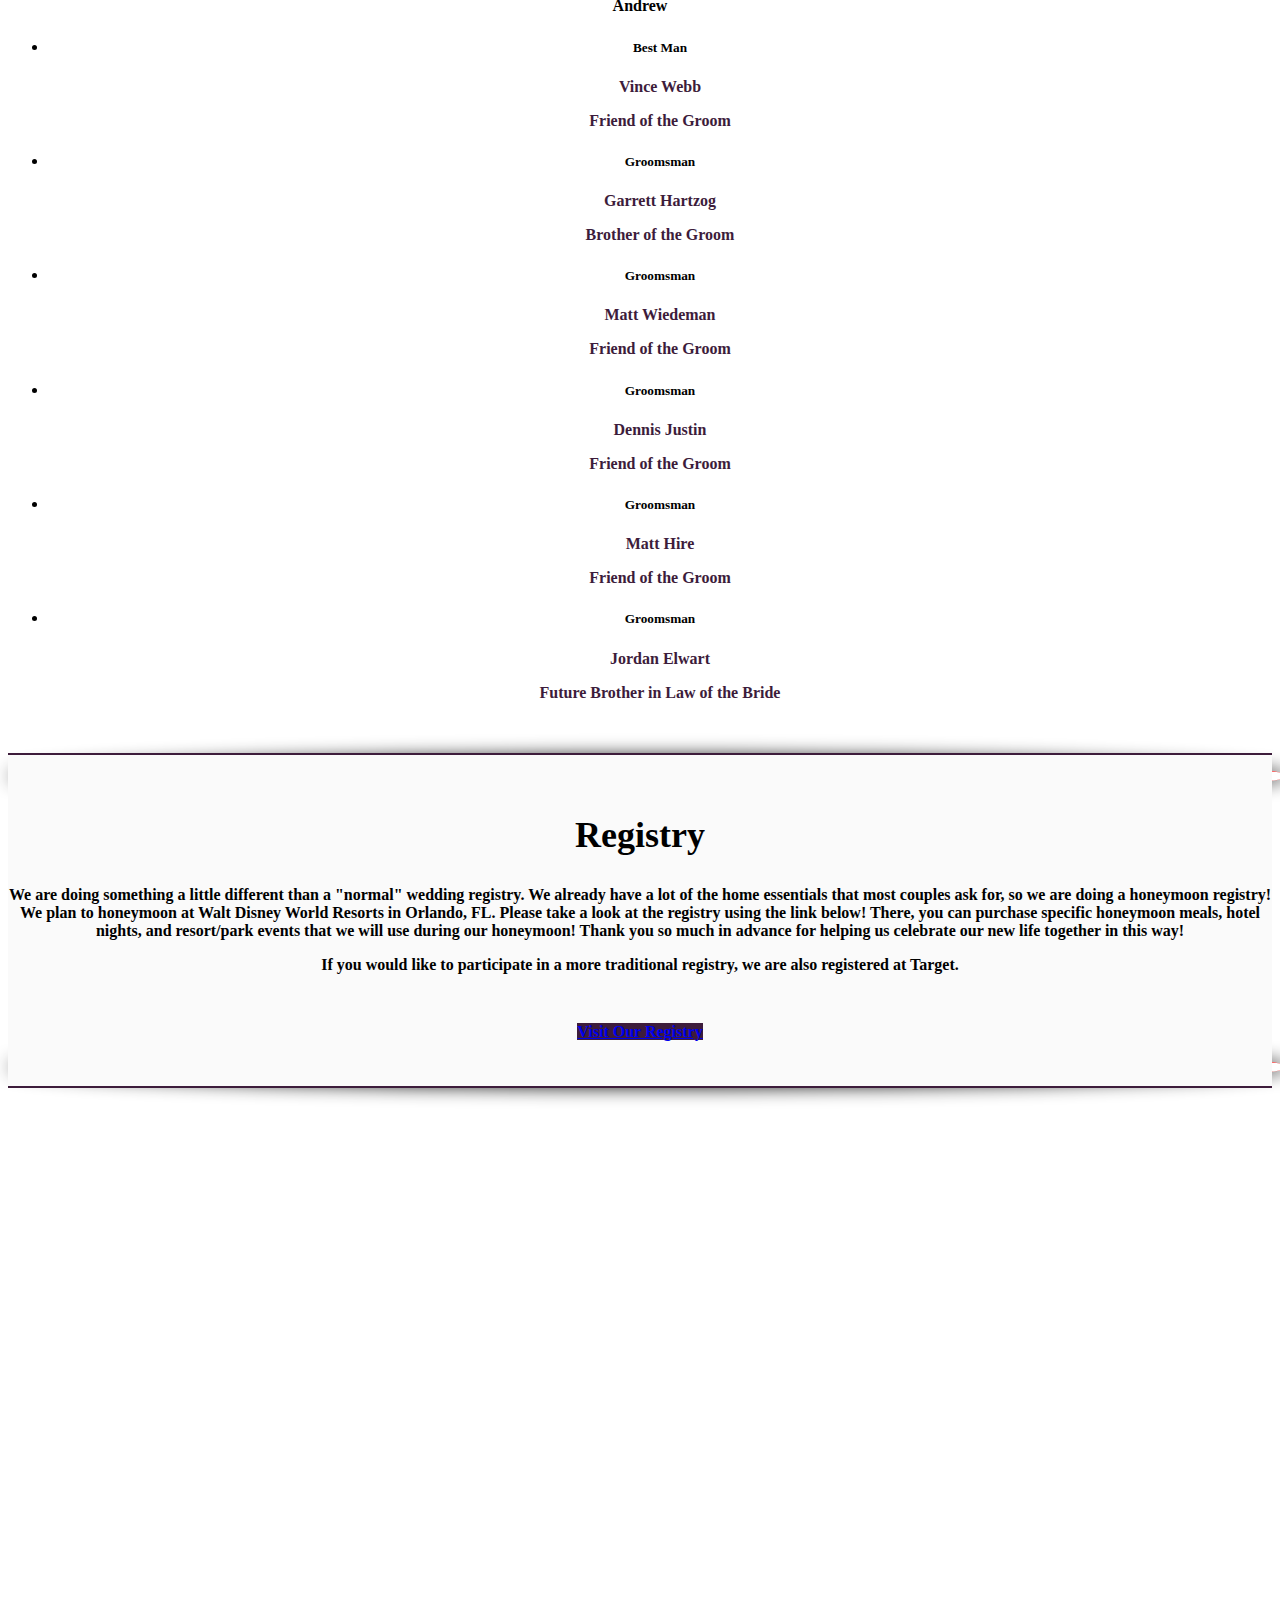
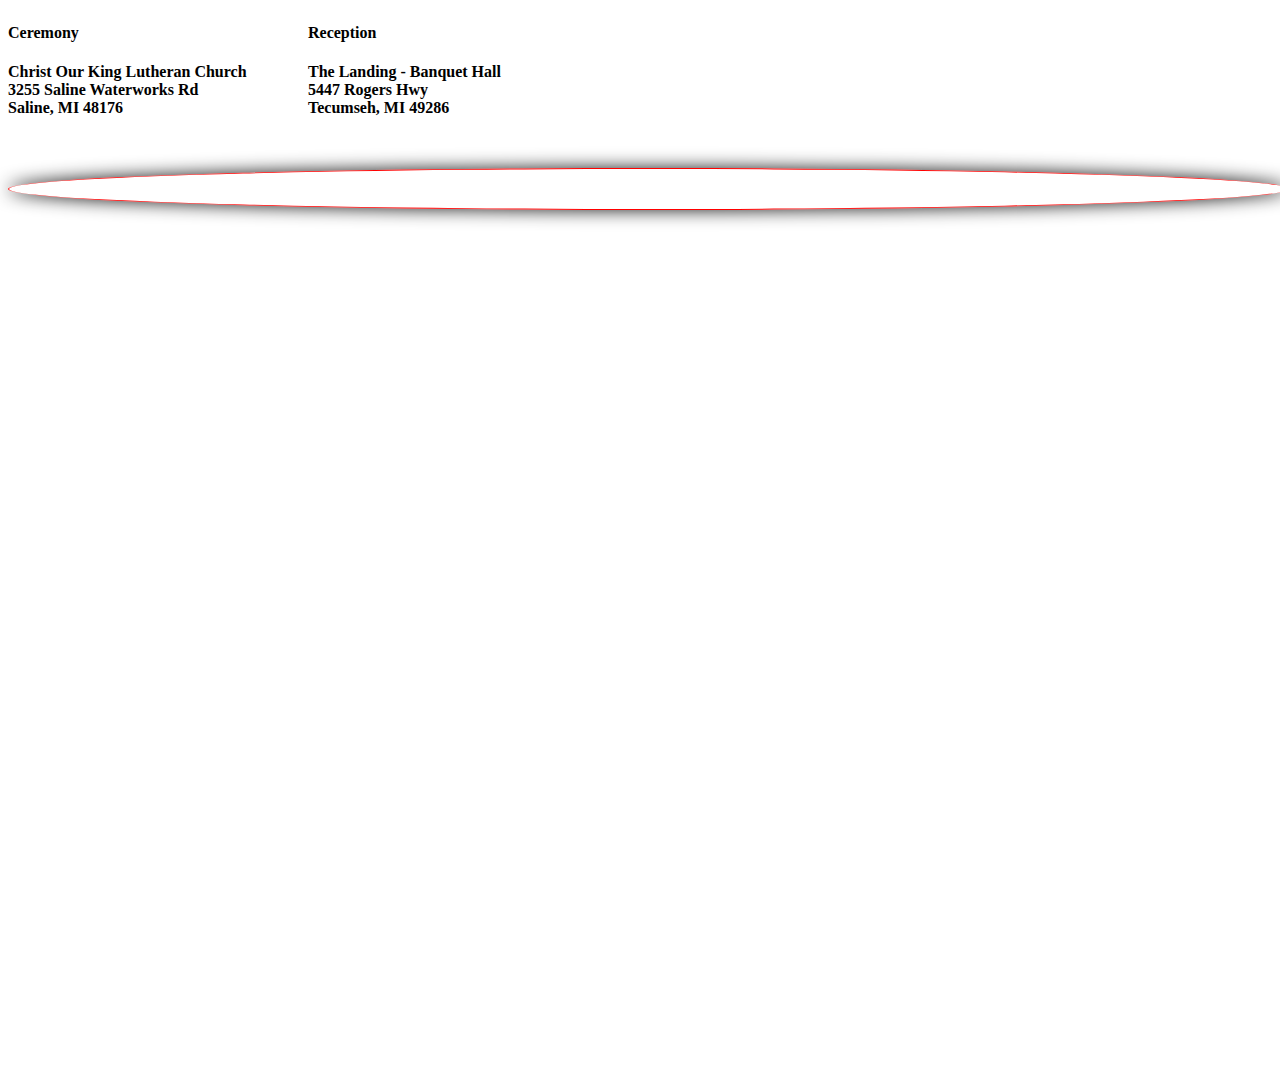
==== commit 7c0054af: "Done" ====
--- a/index.html
+++ b/index.html
@@ -1,197 +1,260 @@
 <!DOCTYPE html>
 <html>
 
-    <head>
-        <!--Import Google Icon Font-->
-        <link href="https://fonts.googleapis.com/icon?family=Material+Icons" rel="stylesheet">
-        <!--Import materialize.css-->
-        <link type="text/css" rel="stylesheet" href="css/materialize.min.css" media="screen,projection" />
-        <link type="text/css" rel="stylesheet" href="css/style.css" media="screen,projection" />
-        <link rel="stylesheet" href="https://use.fontawesome.com/releases/v5.0.8/css/all.css" integrity="sha384-3AB7yXWz4OeoZcPbieVW64vVXEwADiYyAEhwilzWsLw+9FgqpyjjStpPnpBO8o8S" crossorigin="anonymous">
-        <!--Let browser know website is optimized for mobile-->
-        <meta name="viewport" content="width=device-width, initial-scale=1.0" />
-    </head>
-
-    <body>
-        <nav>
-            <div class="nav-wrapper">
-                <a class="brand-logo">September 22, 2018
-</a>
-                <a href="#" data-activates="mobile-demo" class="button-collapse"><i class="material-icons">menu</i></a>
-                <ul class="right hide-on-med-and-down">
-                    <li><a href="#story">Our Story</a></li>
-                    <li><a href="#party">Wedding Party</a></li>
-                    <li><a href="#registry">Registry</a></li>
-                    <li><a href="#location">Location</a></li>
-                    <li><a href="#rsvp">RSVP</a></li>
-
-                </ul>
-                <ul class="side-nav" id="mobile-demo">
-                    <li><a href="#story">Our Story</a></li>
-                    <li><a href="#party">Wedding Party</a></li>
-                    <li><a href="#registry">Registry</a></li>
-                    <li><a href="#location">Location</a></li>
-                    <li><a href="#rsvp">RSVP</a></li>
-
-                </ul>
+<head>
+    <!--Import Google Icon Font-->
+    <link href="https://fonts.googleapis.com/icon?family=Material+Icons" rel="stylesheet">
+    <!--Import materialize.css-->
+    <link type="text/css" rel="stylesheet" href="css/materialize.min.css" media="screen,projection" />
+    <link type="text/css" rel="stylesheet" href="css/style.css" media="screen,projection" />
+    <link rel="stylesheet" href="https://use.fontawesome.com/releases/v5.0.8/css/all.css" integrity="sha384-3AB7yXWz4OeoZcPbieVW64vVXEwADiYyAEhwilzWsLw+9FgqpyjjStpPnpBO8o8S"
+        crossorigin="anonymous">
+    <!--Let browser know website is optimized for mobile-->
+    <meta name="viewport" content="width=device-width, initial-scale=1.0" />
+</head>
+
+<body>
+    <nav>
+        <div class="nav-wrapper">
+            <a class="brand-logo">September 22, 2018
+            </a>
+            <a href="#" data-activates="mobile-demo" class="button-collapse">
+                <i class="material-icons">menu</i>
+            </a>
+            <ul class="right hide-on-med-and-down">
+                <li>
+                    <a href="#story">Our Story</a>
+                </li>
+                <li>
+                    <a href="#party">Wedding Party</a>
+                </li>
+                <li>
+                    <a href="#registry">Registry</a>
+                </li>
+                <li>
+                    <a href="#location">Location</a>
+                </li>
+                <li>
+                    <a href="#rsvp">RSVP</a>
+                </li>
+
+            </ul>
+            <ul class="side-nav" id="mobile-demo">
+                <li>
+                    <a href="#story">Our Story</a>
+                </li>
+                <li>
+                    <a href="#party">Wedding Party</a>
+                </li>
+                <li>
+                    <a href="#registry">Registry</a>
+                </li>
+                <li>
+                    <a href="#location">Location</a>
+                </li>
+                <li>
+                    <a href="#rsvp">RSVP</a>
+                </li>
+
+            </ul>
+        </div>
+    </nav>
+    <section id="carousel">
+        <h2>Kaitlyn &amp; Andrew</h2>
+        <div class="carousel">
+            <a class="carousel-item" href="#one"></a>
+            <a class="carousel-item" href="#two"></a>
+            <a class="carousel-item" href="#three"></a>
+            <a class="carousel-item" href="#four"></a>
+            <a class="carousel-item" href="#five"></a>
+            <a class="carousel-item" href="#six"></a>
+            <a class="carousel-item" href="#seven"></a>
+            <a class="carousel-item" href="#eight"></a>
+            <a class="carousel-item" href="#nine"></a>
+        </div>
+    </section>
+    <div class="top shadow"></div>
+    <section id="welcome">
+        <div class="container">
+            <h2>Welcome to our Website!</h2>
+            <p class="flow-text">Thank you so much for visiting our wedding website! We are so excited to celebrate our special day with our family
+                and friends. This website contains wedding day details and much more - check back for updates!</p>
+        </div>
+    </section>
+    <div class="bottom shadow"></div>
+    <section id="story">
+        <div class="container">
+            <h2>Our Story</h2>
+            <div id="storyImg1" class="storyImg"></div>
+            <p>
+                <span class="storyTitle">Chapter 1</span>Andrew and Kaitlyn met in 2014 through their mutual friend, Kaylynn. Kaylynn invited some
+                friends to go out to dinner for her birthday; but only Andrew and Kaitlyn were able to go. According to Andrew,
+                he wanted to ask Kaitlyn on a date after dinner, but he promised Kaylynn he wouldn't.
+            </p>
+            <div id="storyImg2" class="storyImg"></div>
+            <p>
+                <span class="storyTitle">Chapter 2</span>Flash forward to August 2016, at Kaylynn's wedding. Andrew and Kaitlyn met again; and then
+                proceeded to talk and dance during the whole reception. Kaitlyn mentioned that she was in need of volunteer
+                coaches for a youth soccer program she helped oversee in Detroit. A couple of days later, Andrew signed up.
+                This then began a three month process of Andrew asking Kaitlyn. In December 2016, Kaitlyn agreed. (Finally!)</p>
+            <div id="storyImg3" class="storyImg"></div>
+            <p>
+                <span class="storyTitle">Chapter 3</span>Andrew and Kaitlyn proceeded to grow in Christ together, learn about one another, and support
+                each other in their individual goals. The Lord began to reveal to them that spending their love together
+                was in His plan through going to church together, doing devotionals together, and praying together. During
+                this time, Andrew got baptized at their church (Mack Avenue Community Church in Detroit).</p>
+            <div id="storyImg4" class="storyImg"></div>
+            <p>
+                <span class="storyTitle">Chapter 4</span>On February 25, 2018; Andrew asked Kaitlyn to marry him. Of course, she said yes! Now, as
+                they prepare to start the life together in September 2018, Kaitlyn works in foster care and will begin studying
+                for her Clinical Master's in Social Work; and Andrew is about to finish tech school and is looking to start
+                his career in heating and cooling. They plan to live on the Eastside of Detroit where their church is located.
+                </p>
+        </div>
+    </section>
+    <div class="top shadow"></div>
+    <section id="party">
+        <div class="container">
+            <h2>Wedding Party</h2>
+            <div class="row">
+                <div class="col s12 m6">
+                    <h4>Kaitlyn</h4>
+
+                    <ul class="collection">
+                        <li class="collection-item">
+                            <h5>Maid of Honor</h5>
+                            <p> Alyssa Meister</p>
+                            <p>Sister of the Bride</p>
+                        </li>
+                        <li class="collection-item">
+                            <h5>Matron of Honor</h5>
+                            <p> Hannah Ainsworth</p>
+                            <p>Friend of the Bride</p>
+                        </li>
+                        <li class="collection-item">
+                            <h5>Bridesmaid</h5>
+                            <p> Elizabeth Stidham</p>
+                            <p>Cousin of the Bride</p>
+                        </li>
+                        <li class="collection-item">
+                            <h5>Bridesmaid</h5>
+                            <p> Jenna Printz</p>
+                            <p>Friend of the Bride</p>
+                        </li>
+                        <li class="collection-item">
+                            <h5>Bridesmaid</h5>
+                            <p> Kaylynn Hire</p>
+                            <p>Friend of the Bride</p>
+                        </li>
+                        <li class="collection-item">
+                            <h5>Bridesmaid</h5>
+                            <p> Katelyn Cugini</p>
+                            <p>Friend of the Bride</p>
+                        </li>
+                    </ul>
+                </div>
+                <div class="col s12 m6">
+                    <h4>Andrew</h4>
+
+                    <ul class="collection">
+                        <li class="collection-item">
+                            <h5>Best Man</h5>
+                            <p>Vince Webb</p>
+                            <p>Friend of the Groom</p>
+                        </li>
+                        <li class="collection-item">
+                            <h5>Groomsman</h5>
+                            <p>Garrett Hartzog</p>
+                            <p>Brother of the Groom</p>
+                        </li>
+                        <li class="collection-item">
+                            <h5>Groomsman</h5>
+                            <p>Matt Wiedeman</p>
+                            <p>Friend of the Groom</p>
+                        </li>
+                        <li class="collection-item">
+                            <h5>Groomsman</h5>
+                            <p>Dennis Justin</p>
+                            <p>Friend of the Groom</p>
+                        </li>
+                        <li class="collection-item">
+                            <h5>Groomsman</h5>
+                            <p>Matt Hire</p>
+                            <p>Friend of the Groom</p>
+                        </li>
+                        <li class="collection-item">
+                            <h5>Groomsman</h5>
+                            <p>Jordan Elwart</p>
+                            <p>Future Brother in Law of the Bride</p>
+                        </li>
+                    </ul>
+                </div>
             </div>
-        </nav>
-        <section id="carousel">
-            <h2>Kaitlyn &amp; Andrew</h2>
-            <div class="carousel">
-                <a class="carousel-item" href="#one"></a>
-                <a class="carousel-item" href="#two"></a>
-                <a class="carousel-item" href="#three"></a>
-                <a class="carousel-item" href="#four"></a>
-                <a class="carousel-item" href="#five"></a>
-                <a class="carousel-item" href="#six"></a>
-                <a class="carousel-item" href="#seven"></a>
-                <a class="carousel-item" href="#eight"></a>
-                <a class="carousel-item" href="#nine"></a>
+        </div>
+    </section>
+    <div class="bottom shadow"></div>
+    <section id="registry">
+        <div class="container">
+            <h2>Registry</h2>
+            <p class="flow-text">We are doing something a little different than a "normal" wedding registry. We already have a lot of the home
+                essentials that most couples ask for, so we are doing a honeymoon registry! We plan to honeymoon at Walt
+                Disney World Resorts in Orlando, FL. Please take a look at the registry using the link below! There, you
+                can purchase specific honeymoon meals, hotel nights, and resort/park events that we will use during our honeymoon!
+                Thank you so much in advance for helping us celebrate our new life together in this way!</p>
+            <p class="flow-text">If you would like to participate in a more traditional registry, we are also registered at Target.</p>
+            <br>
+            <div class="row">
+
+                <div class="col s12 m12">
+                    <a href="https://www.honeyfund.com/wedding/hartsforhartzogs" target="_blank" class="btn waves-effect waves-light">
+                        <span class="fas fa-gift"></span> Visit Our Registry</a>
+                </div>
             </div>
-        </section>
-        <div class="top shadow"></div>
-        <section id="welcome">
-            <div class="container">
-                <h2>Welcome to our Website!</h2>
-                <p class="flow-text">Thank you so much for visiting our wedding website! We are so excited to celebrate our special day with our family and friends. This website contains wedding day details and much more - check back for updates!</p>
-            </div>
-        </section>
-        <div class="bottom shadow"></div>
-        <section id="story">
-            <div class="container">
-                <h2>Our Story</h2>
-                <div id="storyImg1" class="storyImg"></div>
-                <p><span class="storyTitle">Chapter 1</span>Andrew and Kaitlyn met in 2014 through their mutual friend, Kaylynn. Kaylynn invited some friends to go out to dinner for her birthday; but only Andrew and Kaitlyn were able to go. According to
-                    Andrew, he wanted to ask Kaitlyn on a date after dinner, but he promised Kaylynn he wouldn't.
-                </p>
-                <div id="storyImg2" class="storyImg"></div>
-                <p><span class="storyTitle">Chapter 2</span>Flash forward to August 2016, at Kaylynn's wedding. Andrew and Kaitlyn met again; and then proceeded to talk and dance during the whole reception. Kaitlyn mentioned that she was in need of volunteer
-                    coaches for a youth soccer program she helped oversee in Detroit. A couple of days later, Andrew signed up. This then began a three month process of Andrew asking Kaitlyn. In December 2016, Kaitlyn finally agreed. (Finally!)</p>
-                <div id="storyImg3" class="storyImg"></div>
-                <p><span class="storyTitle">Chapter 3</span>Andrew and Kaitlyn proceeded to grow in Christ together, learn about one another, and support each other in their individual goals. The Lord began to reveal to them that spending their love together
-                    was in His plan through going to church together, doing devotionals together, and praying together. During this time, Andrew got baptized at their church (Mack Avenue Community Church in Detroit).</p>
-                <div id="storyImg4" class="storyImg"></div>
-                <p><span class="storyTitle">Chapter 4</span>On February 25, 2018; Andrew asked Kaitlyn to marry him. Of course, she said yes! Now, as they prepare to start the life together in September 2018, Kaitlyn works in foster care and will begin studying
-                    for her Clinical Master's in Social Work; and Andrew is about to finish tech school and is looking to start his career in heating and cooling. They plan to live on the Eastside of Detroit where their church is located. </p>
-            </div>
-        </section>
-        <div class="top shadow"></div>
-        <section id="party">
-            <div class="container">
-                <h2>Wedding Party</h2>
-                <div class="row">
-                    <div class="col s12 m6">
-                        <h4>Kaitlyn</h4>
-
-                        <ul class="collection">
-                            <li class="collection-item">
-                                <h5>Maid of Honor</h5>
-                                <p> Alyssa Meister</p><p>Sister of the Bride</p>
-                            </li>
-                            <li class="collection-item">
-                                <h5>Matron of Honor</h5>
-                                <p> Hannah Ainsworth</p><p>Friend of the Bride</p>
-                            </li>
-                            <li class="collection-item">
-                                <h5>Bridesmaid</h5>
-                                <p> Elizabeth Stidham</p> <p>Cousin of the Bride</p>
-                            </li>
-                            <li class="collection-item">
-                                <h5>Bridesmaid</h5>
-                                <p> Jenna Printz</p> <p>Friend of the Bride</p>
-                            </li>
-                            <li class="collection-item">
-                                <h5>Bridesmaid</h5>
-                                <p> Kaylynn Hire</p> <p>Friend of the Bride</p>
-                            </li>
-                            <li class="collection-item">
-                                <h5>Bridesmaid</h5>
-                                <p> Katelyn Cugini</p> <p>Friend of the Bride</p>
-                            </li>
-                        </ul>
-                    </div>
-                    <div class="col s12 m6">
-                        <h4>Andrew</h4>
-
-                        <ul class="collection">
-                            <li class="collection-item">
-                                <h5>Best Man</h5>
-                                <p>Vince Webb</p> <p>Friend of the Groom</p>
-                            </li>
-                            <li class="collection-item">
-                                <h5>Groomsman</h5>
-                                <p>Garrett Hartzog</p> <p>Brother of the Groom</p>
-                            </li>
-                            <li class="collection-item">
-                                <h5>Groomsman</h5>
-                                <p>Matt Wiedeman</p> <p>Friend of the Groom</p>
-                            </li>
-                            <li class="collection-item">
-                                <h5>Groomsman</h5>
-                                <p>Dennis Justin</p> <p>Friend of the Groom</p>
-                            </li>
-                            <li class="collection-item">
-                                <h5>Groomsman</h5>
-                                <p>Matt Hire</p> <p>Friend of the Groom</p>
-                            </li>
-                            <li class="collection-item">
-                                <h5>Groomsman</h5>
-                                <p>Jordan Elwart</p> <p>Future Brother in Law of the Bride</p>
-                            </li>
-                        </ul>
-                    </div>
-                </div>
-            </div>
-        </section>
-        <div class="bottom shadow"></div>
-        <section id="registry">
-            <div class="container">
-                <h2>Registry</h2>
-                <p class="flow-text">We are doing something a little different than a "normal" wedding registry. We already have a lot of the home essentials that most couples ask for, so we are doing a honeymoon registry! We plan to honeymoon at Walt Disney World Resorts
-                    in Orlando, FL. Please take a look at the registry using the link below! There, you can purchase specific honeymoon meals, hotel nights, and resort/park events that we will use during our honeymoon! Thank you so much in advance for
-                    helping us celebrate our new life together in this way!</p>
-                <p class="flow-text">If you would like to participate in a more traditional registry, we are also registered at Target.</p><br>
-                <div class="row">
-
-                    <div class="col s12 m6">
-                        <a href="https://www.honeyfund.com/wedding/hartsforhartzogs" target="_blank" class="btn waves-effect waves-light"><span class="fas fa-gift"></span> Visit Our Registry</a> </div>
-                </div>
-            </div>
-        </section>
-        <div class="top shadow"></div>
-        <section id="location">
-            <div class="container">
-                <div class="row">
-                    <div class="col s12 m6 l8">
-                        <iframe src="https://www.google.com/maps/embed?pb=!1m18!1m12!1m3!1d2956.7893636714193!2d-83.79175368412058!3d42.176186954685164!2m3!1f0!2f0!3f0!3m2!1i1024!2i768!4f13.1!3m3!1m2!1s0x883cbb10986c181f%3A0xcb29de712bd05027!2sChrist+Our+King+Lutheran+Church!5e0!3m2!1sen!2sus!4v1521942392174"
-                            width=100% height="450" frameborder="0" style="border:0" allowfullscreen=""></iframe>
-                    </div>
+        </div>
+    </section>
+    <div class="top shadow"></div>
+    <section id="location">
+        <div class="container">
+            <div class="row">
+                <div class="col s12 m6 l6">
+                    <iframe src="https://www.google.com/maps/embed?pb=!1m18!1m12!1m3!1d2956.7893636714193!2d-83.79175368412058!3d42.176186954685164!2m3!1f0!2f0!3f0!3m2!1i1024!2i768!4f13.1!3m3!1m2!1s0x883cbb10986c181f%3A0xcb29de712bd05027!2sChrist+Our+King+Lutheran+Church!5e0!3m2!1sen!2sus!4v1521942392174"
+                        width=100% height="450" frameborder="0" style="border:0" allowfullscreen=""></iframe>
                     <div class="col s12 m6 l4 locationDetails">
                         <h4>Ceremony</h4>
-                        <p style="text-align: left;">Christ Our King Lutheran Church<br> 3255 Saline Waterworks Rd<br>Saline, MI 48176</p>
+                        <p style="text-align: left;">Christ Our King Lutheran Church
+                            <br> 3255 Saline Waterworks Rd
+                            <br>Saline, MI 48176</p>
+                    </div>
+                </div>
+                <div class="col s12 m6 l6">
+                    <iframe src="https://www.google.com/maps/embed?pb=!1m18!1m12!1m3!1d2966.436456960724!2d-83.92735008337672!3d41.9694380792153!2m3!1f0!2f0!3f0!3m2!1i1024!2i768!4f13.1!3m3!1m2!1s0x883c933178db4c15%3A0x86fa1cf97939a215!2sLanding-Rental+Hall!5e0!3m2!1sen!2sus!4v1523225883516" width=100% height="450" frameborder="0" style="border:0" allowfullscreen></iframe>
+                    <div class="col s12 m6 l4 locationDetails">
                         <h4>Reception</h4>
-                        <p style="text-align: left;">The Landing - Banquet Hall<br> 5447 Rogers Hwy<br>Tecumseh, MI 49286</p>
+                        <p style="text-align: left;">The Landing - Banquet Hall
+                            <br> 5447 Rogers Hwy
+                            <br>Tecumseh, MI 49286</p>
                     </div>
                 </div>
             </div>
-        </section>
-        <div class="bottom shadow"></div>
-        <section id="rsvp">
-            <iframe src="https://docs.google.com/forms/d/e/1FAIpQLSejFueQ_fdc0mNVeEtmHjdKx986Wud789PdGcF1O0HdG-Ie7w/viewform?embedded=true" width=100vw height="500px" frameborder="0" marginheight="0" marginwidth="0">Loading...</iframe>
-        </section>
-        <!--Import jQuery before materialize.js-->
-        <script type="text/javascript" src="https://code.jquery.com/jquery-3.2.1.min.js"></script>
-        <script type="text/javascript" src="js/materialize.min.js"></script>
-        <script>
-            $(document).ready(function() {
-                $(".button-collapse").sideNav();
-                $('.carousel').carousel({
-                    indicators: true
-                });
-                $('.parallax').parallax();
-            })
-        </script>
-    </body>
+        </div>
+    </section>
+    <div class="bottom shadow"></div>
+    <section id="rsvp">
+        <iframe src="https://docs.google.com/forms/d/e/1FAIpQLSejFueQ_fdc0mNVeEtmHjdKx986Wud789PdGcF1O0HdG-Ie7w/viewform?embedded=true"
+            width=100vw height="500px" frameborder="0" marginheight="0" marginwidth="0">Loading...</iframe>
+    </section>
+    <!--Import jQuery before materialize.js-->
+    <script type="text/javascript" src="https://code.jquery.com/jquery-3.2.1.min.js"></script>
+    <script type="text/javascript" src="js/materialize.min.js"></script>
+    <script>
+        $(document).ready(function () {
+            $(".button-collapse").sideNav();
+            $('.carousel').carousel({
+                indicators: true
+            });
+            $('.parallax').parallax();
+        })
+    </script>
+</body>
 
 </html>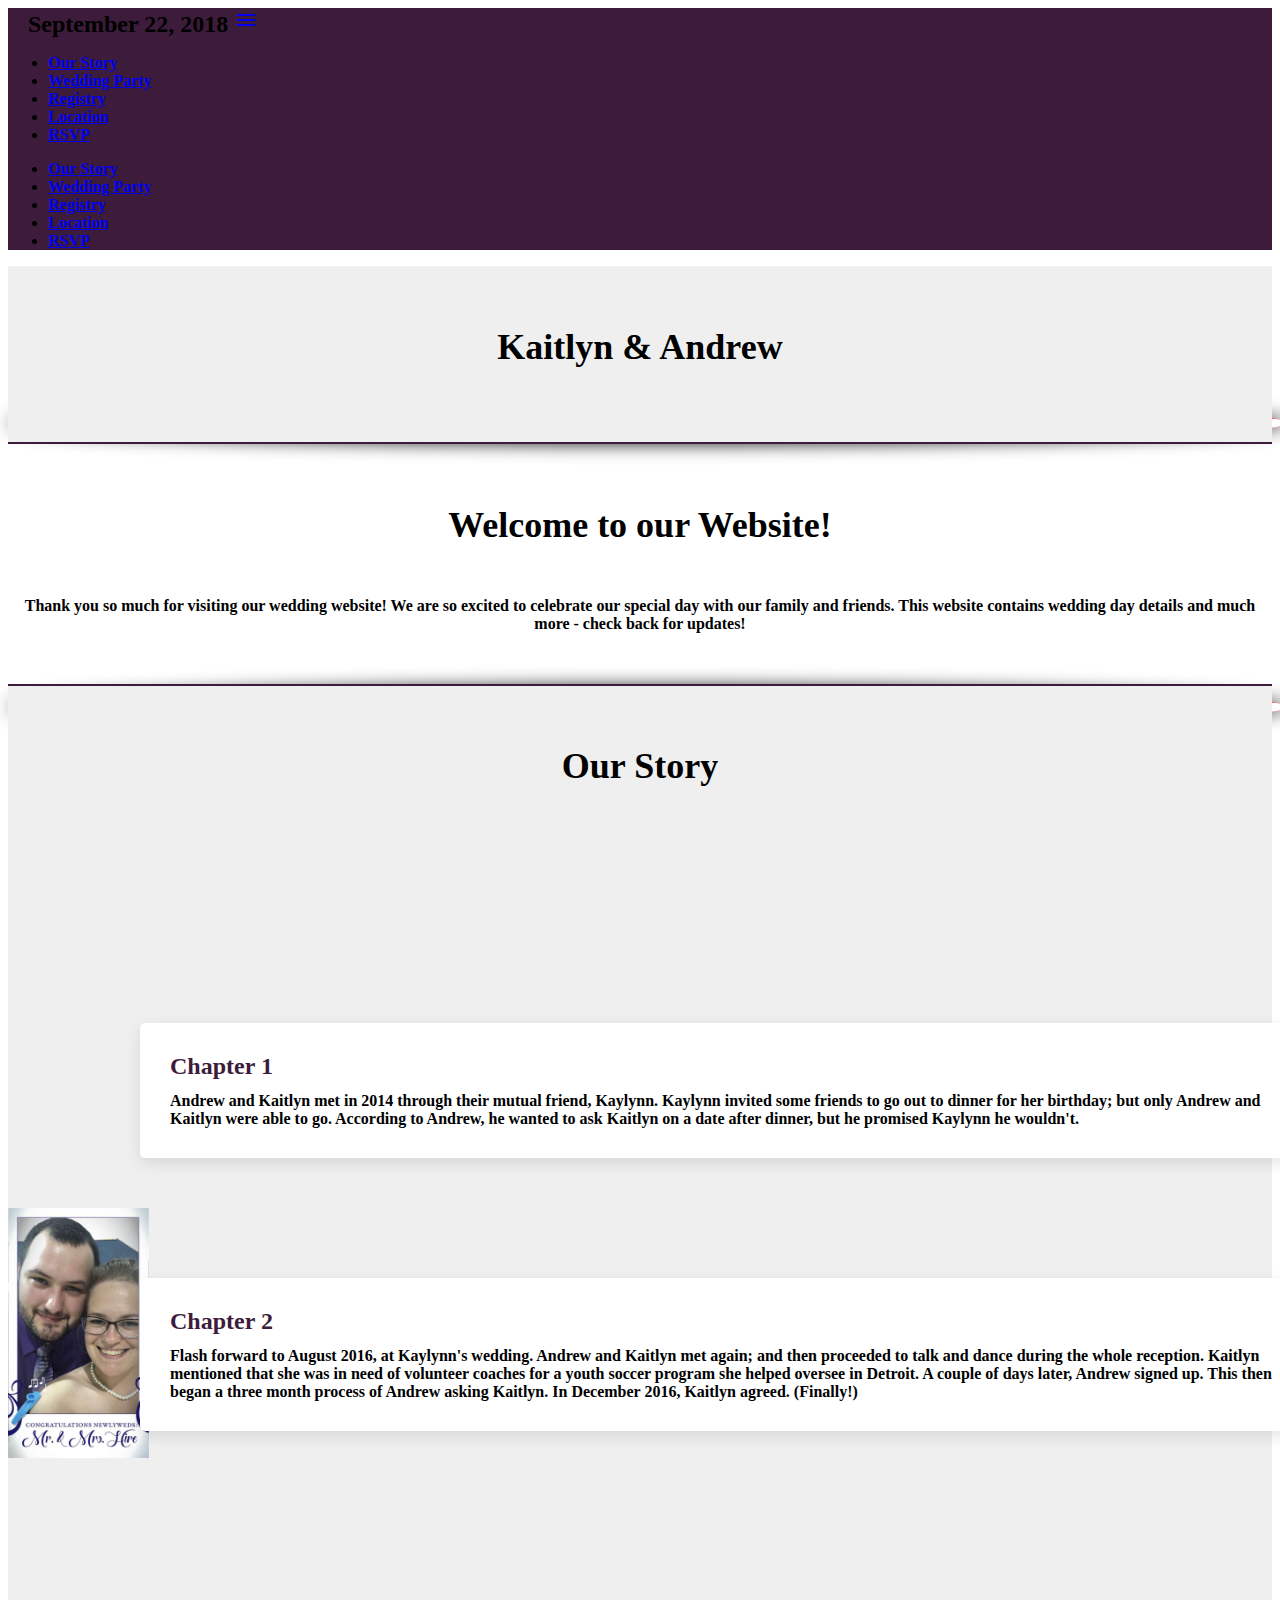
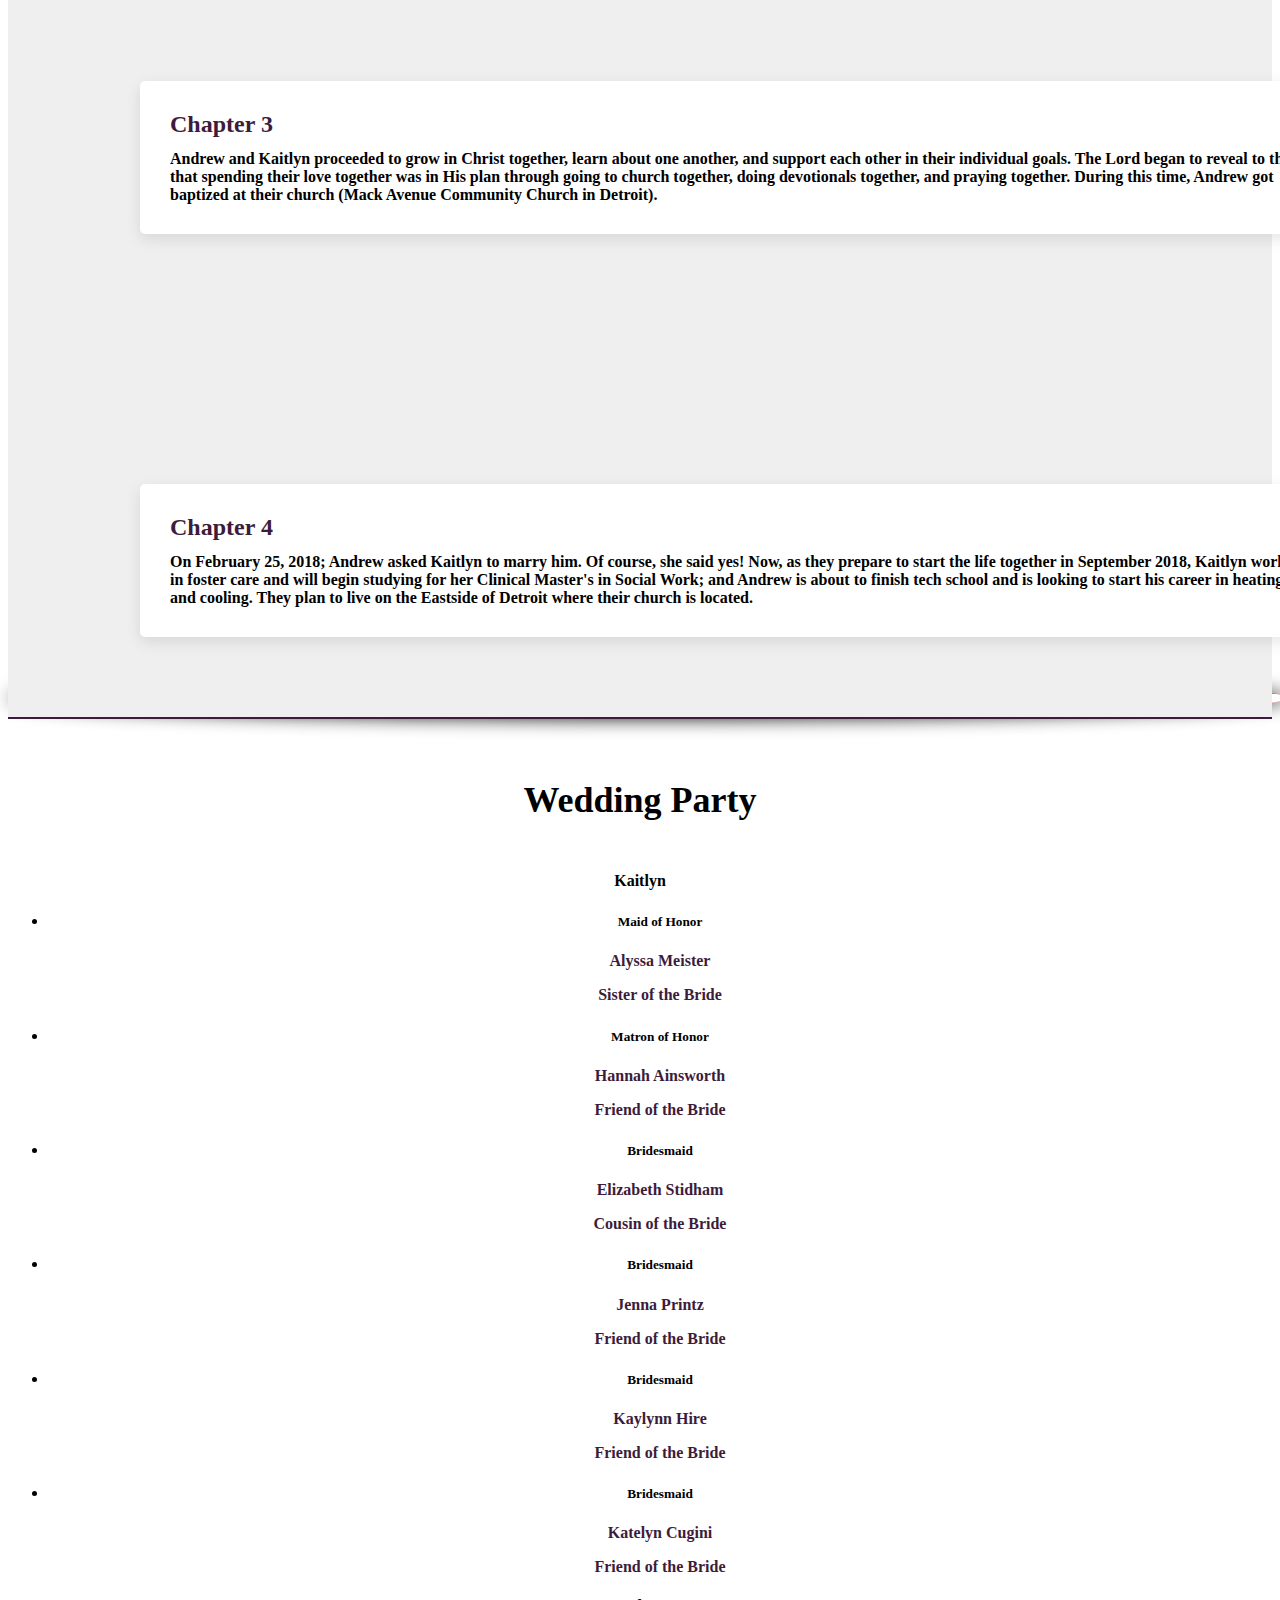
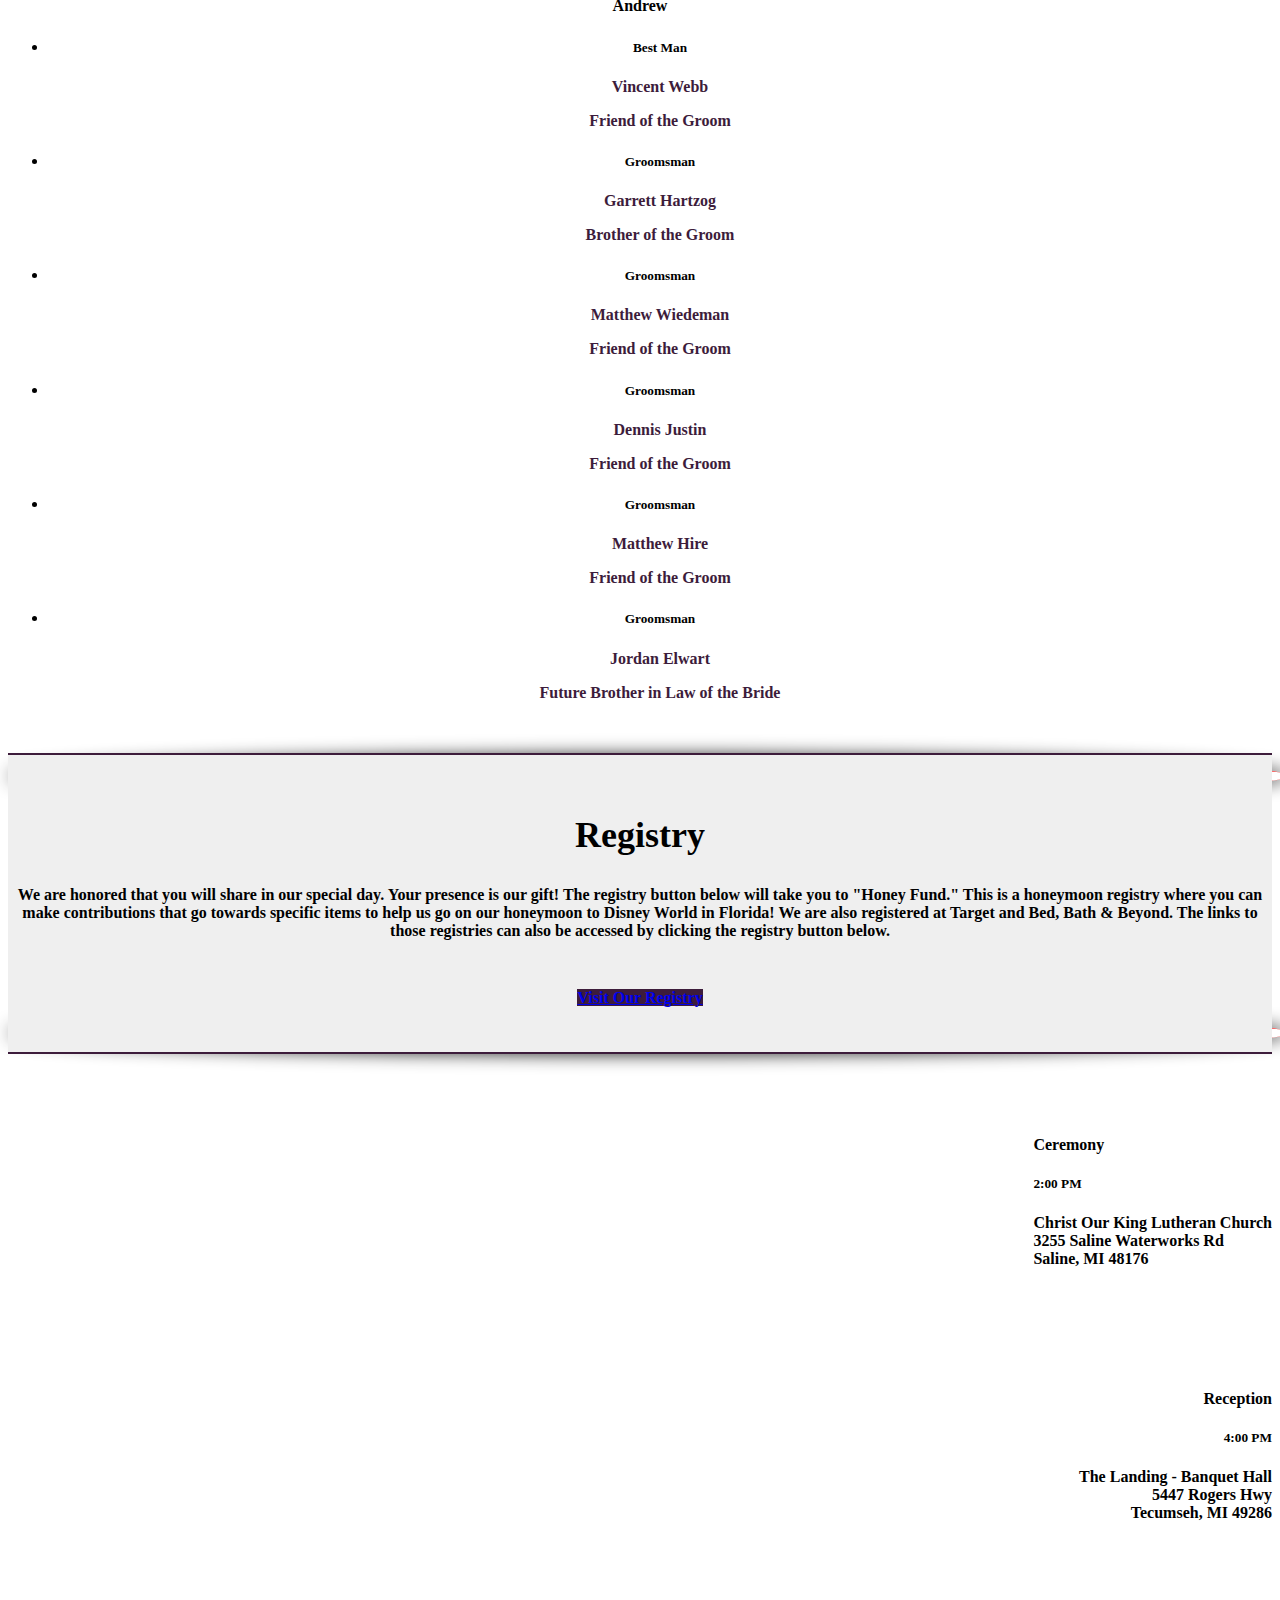
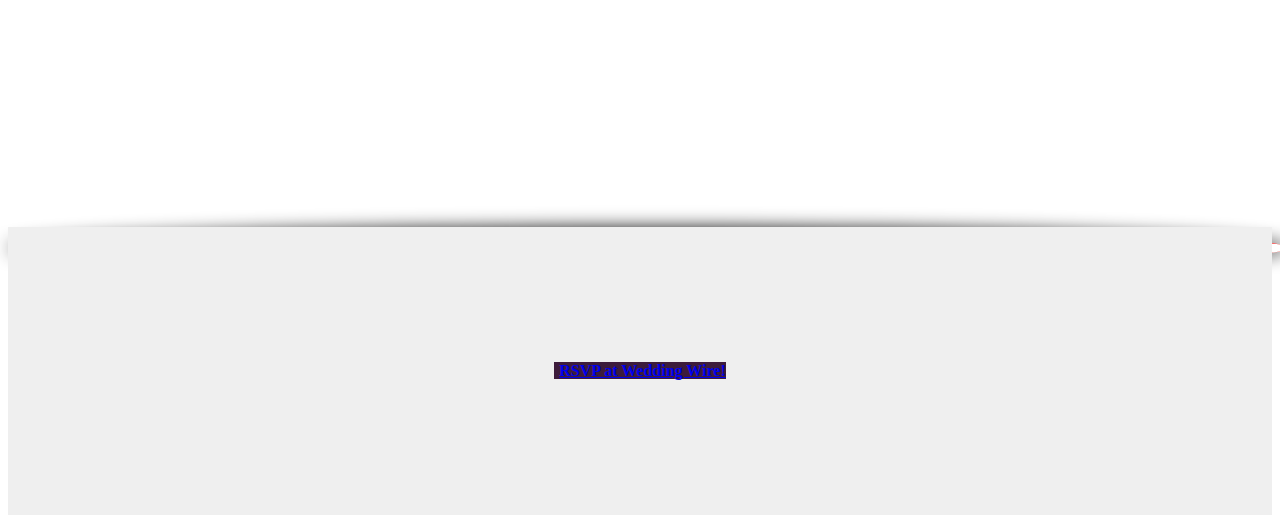
==== commit b5be1261: "Changed reception time" ====
--- a/index.html
+++ b/index.html
@@ -109,7 +109,7 @@
                 they prepare to start the life together in September 2018, Kaitlyn works in foster care and will begin studying
                 for her Clinical Master's in Social Work; and Andrew is about to finish tech school and is looking to start
                 his career in heating and cooling. They plan to live on the Eastside of Detroit where their church is located.
-                </p>
+            </p>
         </div>
     </section>
     <div class="top shadow"></div>
@@ -159,7 +159,7 @@
                     <ul class="collection">
                         <li class="collection-item">
                             <h5>Best Man</h5>
-                            <p>Vince Webb</p>
+                            <p>Vincent Webb</p>
                             <p>Friend of the Groom</p>
                         </li>
                         <li class="collection-item">
@@ -169,7 +169,7 @@
                         </li>
                         <li class="collection-item">
                             <h5>Groomsman</h5>
-                            <p>Matt Wiedeman</p>
+                            <p>Matthew Wiedeman</p>
                             <p>Friend of the Groom</p>
                         </li>
                         <li class="collection-item">
@@ -179,7 +179,7 @@
                         </li>
                         <li class="collection-item">
                             <h5>Groomsman</h5>
-                            <p>Matt Hire</p>
+                            <p>Matthew Hire</p>
                             <p>Friend of the Groom</p>
                         </li>
                         <li class="collection-item">
@@ -196,12 +196,10 @@
     <section id="registry">
         <div class="container">
             <h2>Registry</h2>
-            <p class="flow-text">We are doing something a little different than a "normal" wedding registry. We already have a lot of the home
-                essentials that most couples ask for, so we are doing a honeymoon registry! We plan to honeymoon at Walt
-                Disney World Resorts in Orlando, FL. Please take a look at the registry using the link below! There, you
-                can purchase specific honeymoon meals, hotel nights, and resort/park events that we will use during our honeymoon!
-                Thank you so much in advance for helping us celebrate our new life together in this way!</p>
-            <p class="flow-text">If you would like to participate in a more traditional registry, we are also registered at Target.</p>
+            <p class="flow-text">We are honored that you will share in our special day. Your presence is our gift! The registry button below will take
+                you to "Honey Fund." This is a honeymoon registry where you can make contributions that go towards specific
+                items to help us go on our honeymoon to Disney World in Florida! We are also registered at Target and Bed,
+                Bath &amp; Beyond. The links to those registries can also be accessed by clicking the registry button below.</p>
             <br>
             <div class="row">
 
@@ -217,31 +215,37 @@
         <div class="container">
             <div class="row">
                 <div class="col s12 m6 l6">
-                    <iframe src="https://www.google.com/maps/embed?pb=!1m18!1m12!1m3!1d2956.7893636714193!2d-83.79175368412058!3d42.176186954685164!2m3!1f0!2f0!3f0!3m2!1i1024!2i768!4f13.1!3m3!1m2!1s0x883cbb10986c181f%3A0xcb29de712bd05027!2sChrist+Our+King+Lutheran+Church!5e0!3m2!1sen!2sus!4v1521942392174"
-                        width=100% height="450" frameborder="0" style="border:0" allowfullscreen=""></iframe>
-                    <div class="col s12 m6 l4 locationDetails">
-                        <h4>Ceremony</h4>
-                        <p style="text-align: left;">Christ Our King Lutheran Church
-                            <br> 3255 Saline Waterworks Rd
-                            <br>Saline, MI 48176</p>
-                    </div>
-                </div>
-                <div class="col s12 m6 l6">
-                    <iframe src="https://www.google.com/maps/embed?pb=!1m18!1m12!1m3!1d2966.436456960724!2d-83.92735008337672!3d41.9694380792153!2m3!1f0!2f0!3f0!3m2!1i1024!2i768!4f13.1!3m3!1m2!1s0x883c933178db4c15%3A0x86fa1cf97939a215!2sLanding-Rental+Hall!5e0!3m2!1sen!2sus!4v1523225883516" width=100% height="450" frameborder="0" style="border:0" allowfullscreen></iframe>
-                    <div class="col s12 m6 l4 locationDetails">
-                        <h4>Reception</h4>
-                        <p style="text-align: left;">The Landing - Banquet Hall
-                            <br> 5447 Rogers Hwy
-                            <br>Tecumseh, MI 49286</p>
-                    </div>
+                    <h4>Ceremony</h4>
+                    <h5>2:00 PM</h5>
+                    <p>Christ Our King Lutheran Church
+                        <br> 3255 Saline Waterworks Rd
+                        <br>Saline, MI 48176</p>
+                </div>
+                <div class="col s12 m6 l6">
+                    <iframe src="https://www.google.com/maps/embed?pb=!1m18!1m12!1m3!1d11827.158194277172!2d-83.78956499999998!3d42.17618299999999!2m3!1f0!2f0!3f0!3m2!1i1024!2i768!4f13.1!3m3!1m2!1s0x0%3A0xcb29de712bd05027!2sChrist+Our+King+Lutheran+Church!5e0!3m2!1sen!2sus!4v1523491027216"
+                        width=100% height="250" frameborder="0" style="border:0" allowfullscreen></iframe>
+                </div>
+            </div>
+            <div class="row">
+                <div class="col s12 m6 l6">
+                    <h4>Reception</h4>
+                    <h5>4:00 PM</h5>
+                    <p>The Landing - Banquet Hall
+                        <br> 5447 Rogers Hwy
+                        <br>Tecumseh, MI 49286</p>
+                </div>
+                <div class="col s12 m6 l6">
+                    <iframe src="https://www.google.com/maps/embed?pb=!1m18!1m12!1m3!1d47462.98033964486!2d-83.96018032171135!3d41.96944206767207!2m3!1f0!2f0!3f0!3m2!1i1024!2i768!4f13.1!3m3!1m2!1s0x883c933178db4c15%3A0x86fa1cf97939a215!2sLanding-Rental+Hall!5e0!3m2!1sen!2sus!4v1523491090857"
+                        width=100% height="250" frameborder="0" style="border:0" allowfullscreen></iframe>
                 </div>
             </div>
         </div>
     </section>
     <div class="bottom shadow"></div>
     <section id="rsvp">
-        <iframe src="https://docs.google.com/forms/d/e/1FAIpQLSejFueQ_fdc0mNVeEtmHjdKx986Wud789PdGcF1O0HdG-Ie7w/viewform?embedded=true"
-            width=100vw height="500px" frameborder="0" marginheight="0" marginwidth="0">Loading...</iframe>
+        <a href="https://www.weddingwire.com/weddings/7833486/wedding_new_website#!/website/13662793#website-page-13662793" class="btn waves-effect waves-light">
+            <i class="far fa-envelope-open" style="font-size: 1em; position: relative; top: 0px;"></i>
+            RSVP at Wedding Wire!</a>
     </section>
     <!--Import jQuery before materialize.js-->
     <script type="text/javascript" src="https://code.jquery.com/jquery-3.2.1.min.js"></script>
--- a/css/style.css
+++ b/css/style.css
@@ -34,14 +34,18 @@
     position: relative;
 }
 
-.btn, .btn:hover, .btn:focus, .btn:active {
+.btn,
+.btn:hover,
+.btn:focus,
+.btn:active {
     background-color: #3D1C3B;
     line-height: 3em;
     height: 3em;
     font-weight: bold;
 }
 
-.btn .fab, .btn .far {
+.btn .fab,
+.btn .far {
     font-size: 2em;
     font-weight: normal;
     position: relative;
@@ -54,12 +58,17 @@
     font-size: 1.5em !important;
 }
 
-#carousel, #story, #registry {
-    background-color: #fafafa;
+#carousel,
+#story,
+#registry,
+#rsvp {
+    background-color: #efefef;
     background-image: url("https://www.transparenttextures.com/patterns/natural-paper.png");
 }
 
-#carousel, #story, #registry {
+#carousel,
+#story,
+#registry {
     padding: 30px 0px;
 }
 
@@ -75,7 +84,8 @@
     bottom: -20px;
 }
 
-#welcome, #party {
+#welcome,
+#party {
     padding: 30px 0px 35px 0px;
     border-top: 2px solid #3D1C3B;
     border-bottom: 2px solid #3D1C3B;
@@ -85,11 +95,6 @@
     padding: 60px 0px 35px 0px;
     border-top: 2px solid #3D1C3B;
     text-align: left;
-}
-
-#location .row {
-    display: flex;
-    align-items: center;
 }
 
 .top.shadow {
@@ -108,7 +113,8 @@
     z-index: -1 !important;
 }
 
-#welcome h2:after, #party h2:after {
+#welcome h2:after,
+#party h2:after {
     background-image: url('https://www.documentsanddesigns.com/media/view/500/339/Ornate-Line-16.gif');
     height: 45px;
     width: 80px;
@@ -195,11 +201,6 @@
     width: 100%;
 }
 
-#rsvp iframe {
-    height: 900px;
-    width: 100vw;
-}
-
 .carousel-item {
     height: 300px !important;
     width: 450px !important;
@@ -259,18 +260,31 @@
     background: #3D1C3B;
 }
 
+#location .row:nth-child(1) .col {
+    text-align: left;
+}
+
+#location .row:nth-child(2) .col {
+    text-align: right;
+}
+
+#location .row:nth-child(1) {
+    display: flex;
+    flex-direction: row-reverse;
+}
+
 @media only screen and (min-width: 993px) {
     .brand-logo {
         margin-left: 20px;
     }
 }
 
-@media only screen and (max-width: 768px) {
-    #location .row {
-        flex-direction: column;
-    }
-    #location .col {
-        width: 100%;
+@media only screen and (max-width: 600px) {
+    #location .row:nth-child(2) .col {
+        text-align: left;
+    }
+    #location .row:nth-child(1) {
+        display: block;
     }
 }
 
@@ -298,3 +312,10 @@
         font-size: 1em !important;
     }
 }
+
+#rsvp {
+    padding: 120px 0px;
+    background-image: url("https://lh3.googleusercontent.com/fD1FMGdKa9ai0TJPUnAK6SX6-8Rvtcwyn58qZEcBKE0SI3r0CC3-T-Udg46N9EepXg0H_raCyg=w1200");
+    background-size: cover;
+    background-position: center center;
+}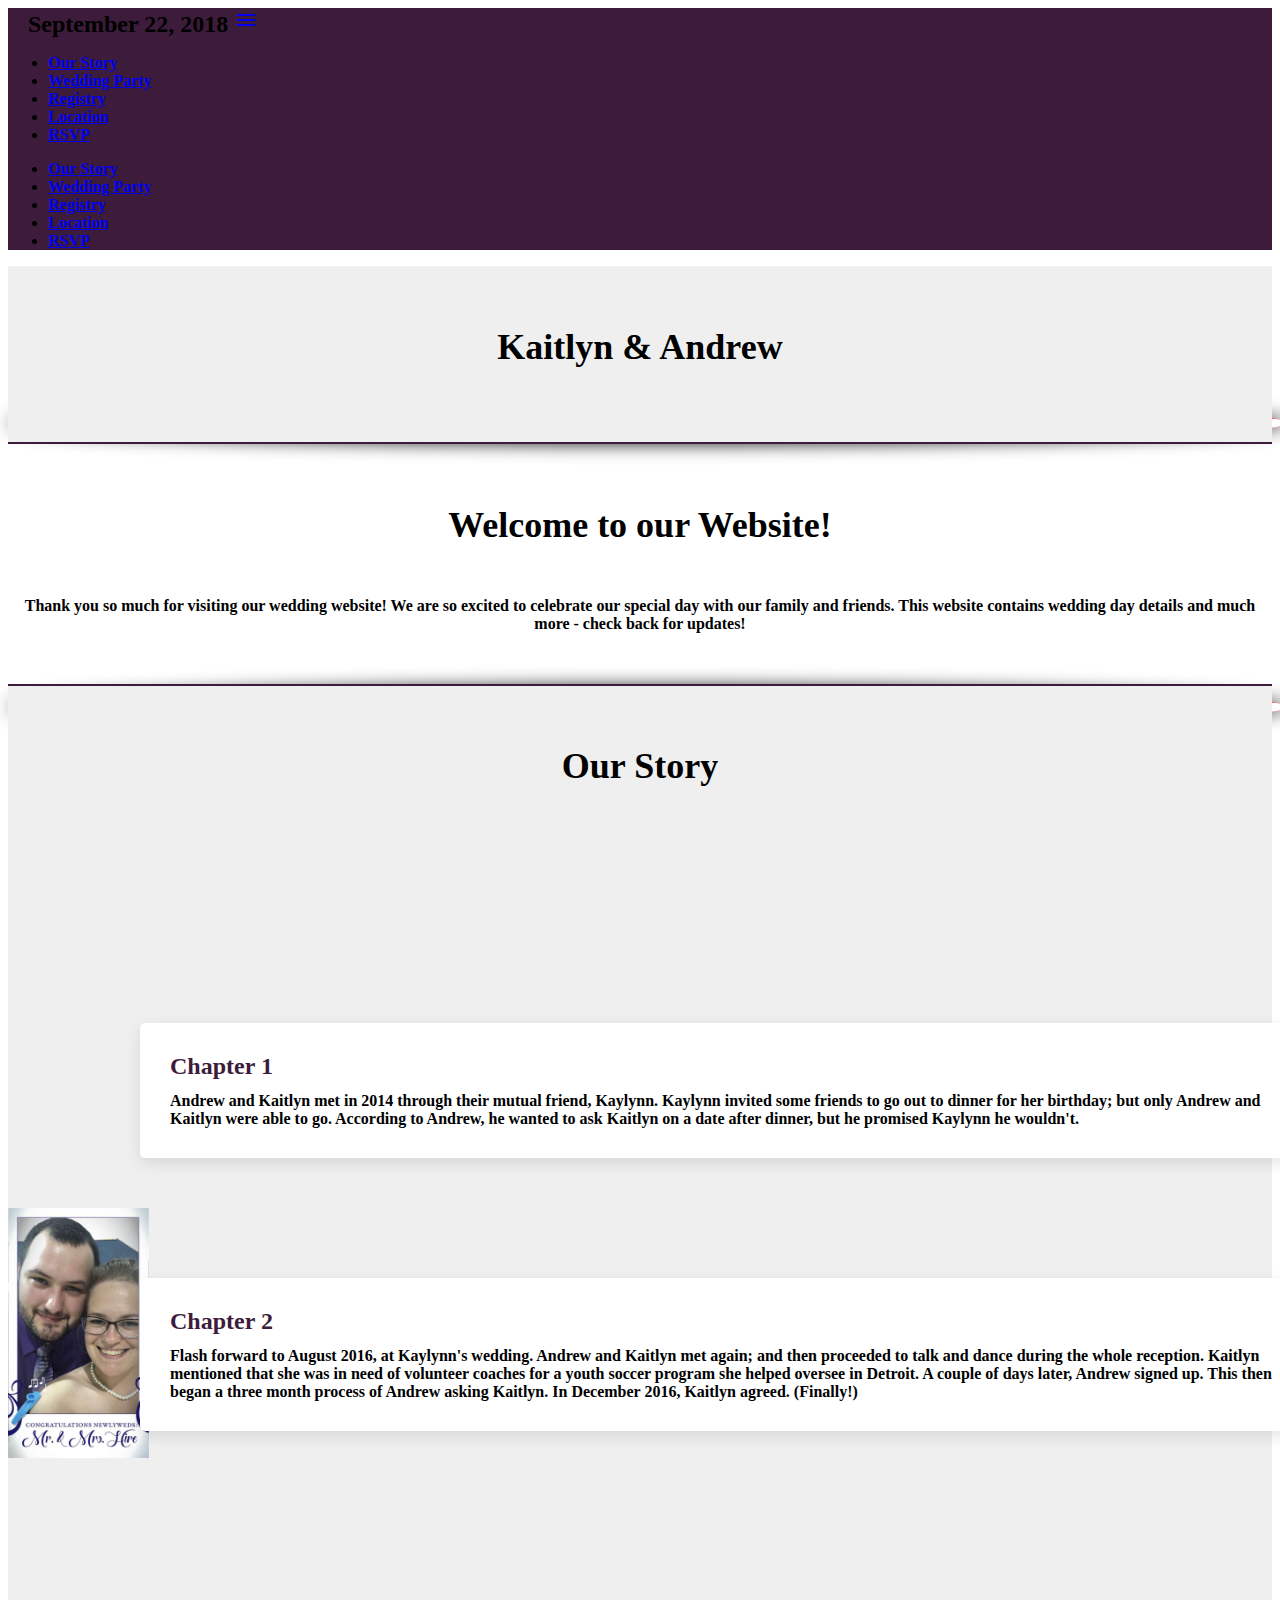
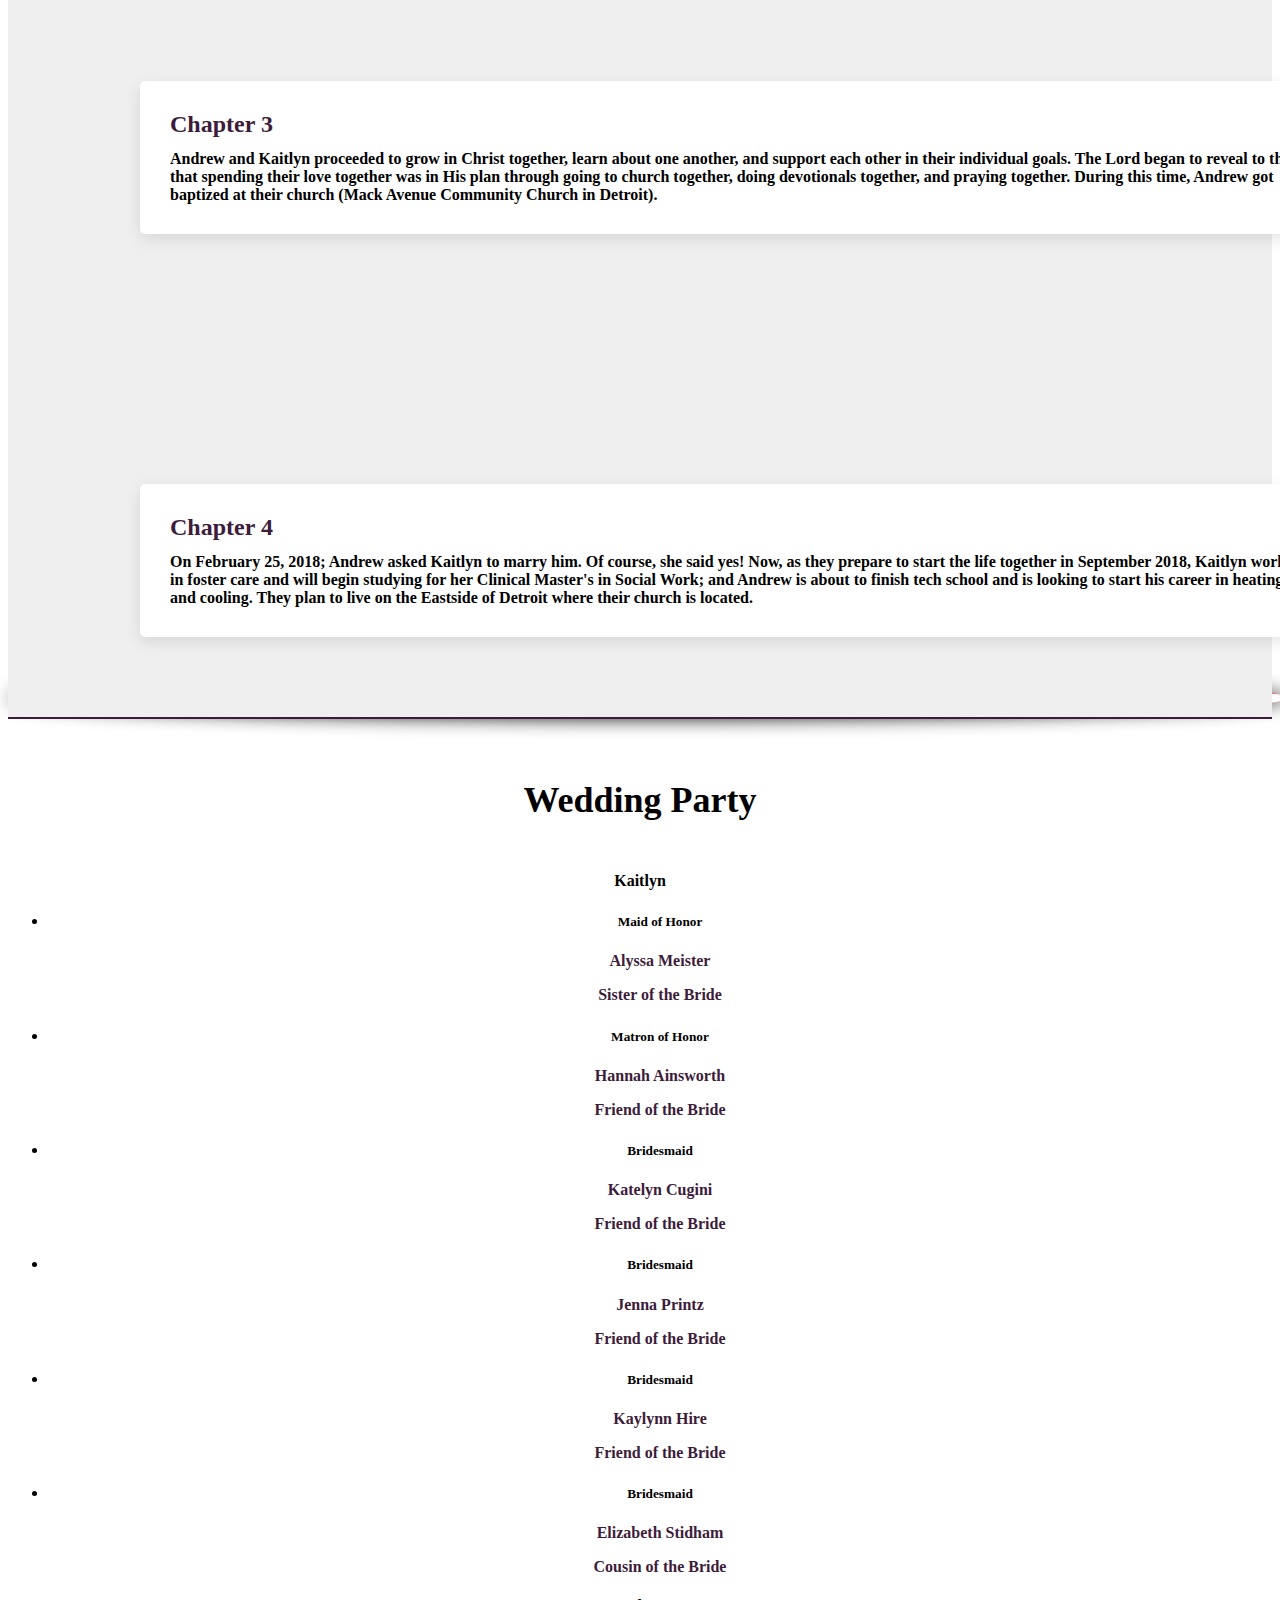
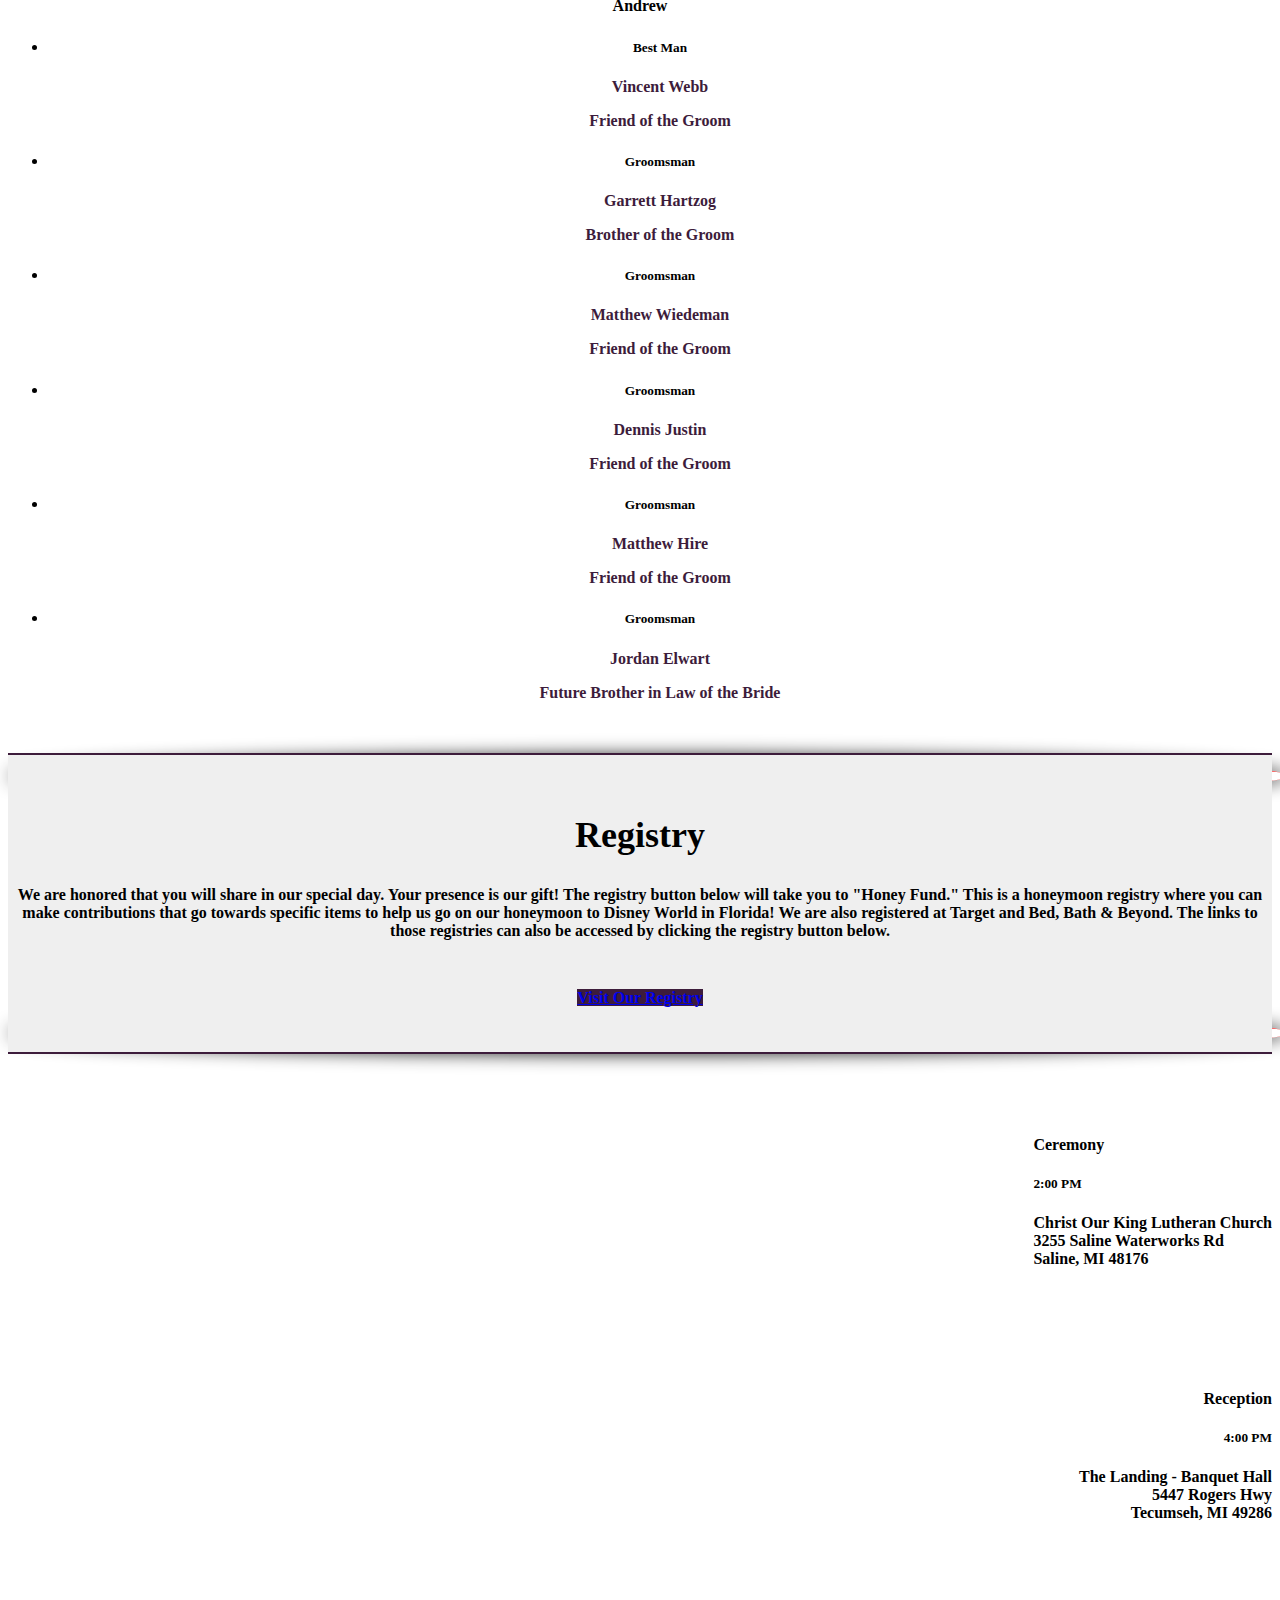
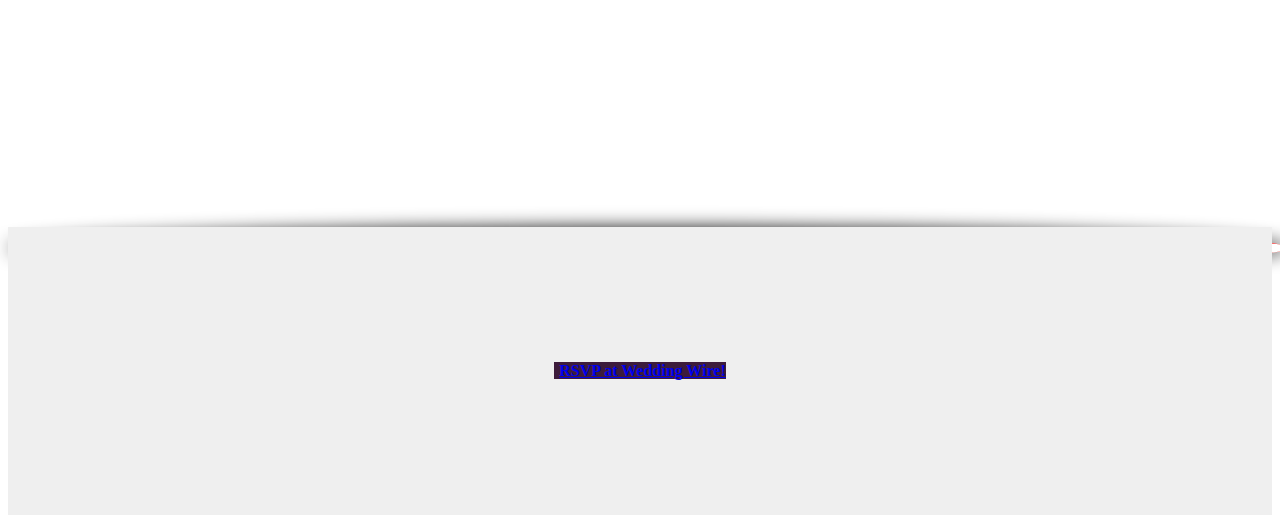
==== commit a610201d: "Updated bridesmaid order" ====
--- a/index.html
+++ b/index.html
@@ -133,23 +133,23 @@
                         </li>
                         <li class="collection-item">
                             <h5>Bridesmaid</h5>
+                            <p> Katelyn Cugini</p>
+                            <p>Friend of the Bride</p>
+                        </li>
+                        <li class="collection-item">
+                            <h5>Bridesmaid</h5>
+                            <p> Jenna Printz</p>
+                            <p>Friend of the Bride</p>
+                        </li>
+                        <li class="collection-item">
+                            <h5>Bridesmaid</h5>
+                            <p> Kaylynn Hire</p>
+                            <p>Friend of the Bride</p>
+                        </li>
+                        <li class="collection-item">
+                            <h5>Bridesmaid</h5>
                             <p> Elizabeth Stidham</p>
                             <p>Cousin of the Bride</p>
-                        </li>
-                        <li class="collection-item">
-                            <h5>Bridesmaid</h5>
-                            <p> Jenna Printz</p>
-                            <p>Friend of the Bride</p>
-                        </li>
-                        <li class="collection-item">
-                            <h5>Bridesmaid</h5>
-                            <p> Kaylynn Hire</p>
-                            <p>Friend of the Bride</p>
-                        </li>
-                        <li class="collection-item">
-                            <h5>Bridesmaid</h5>
-                            <p> Katelyn Cugini</p>
-                            <p>Friend of the Bride</p>
                         </li>
                     </ul>
                 </div>
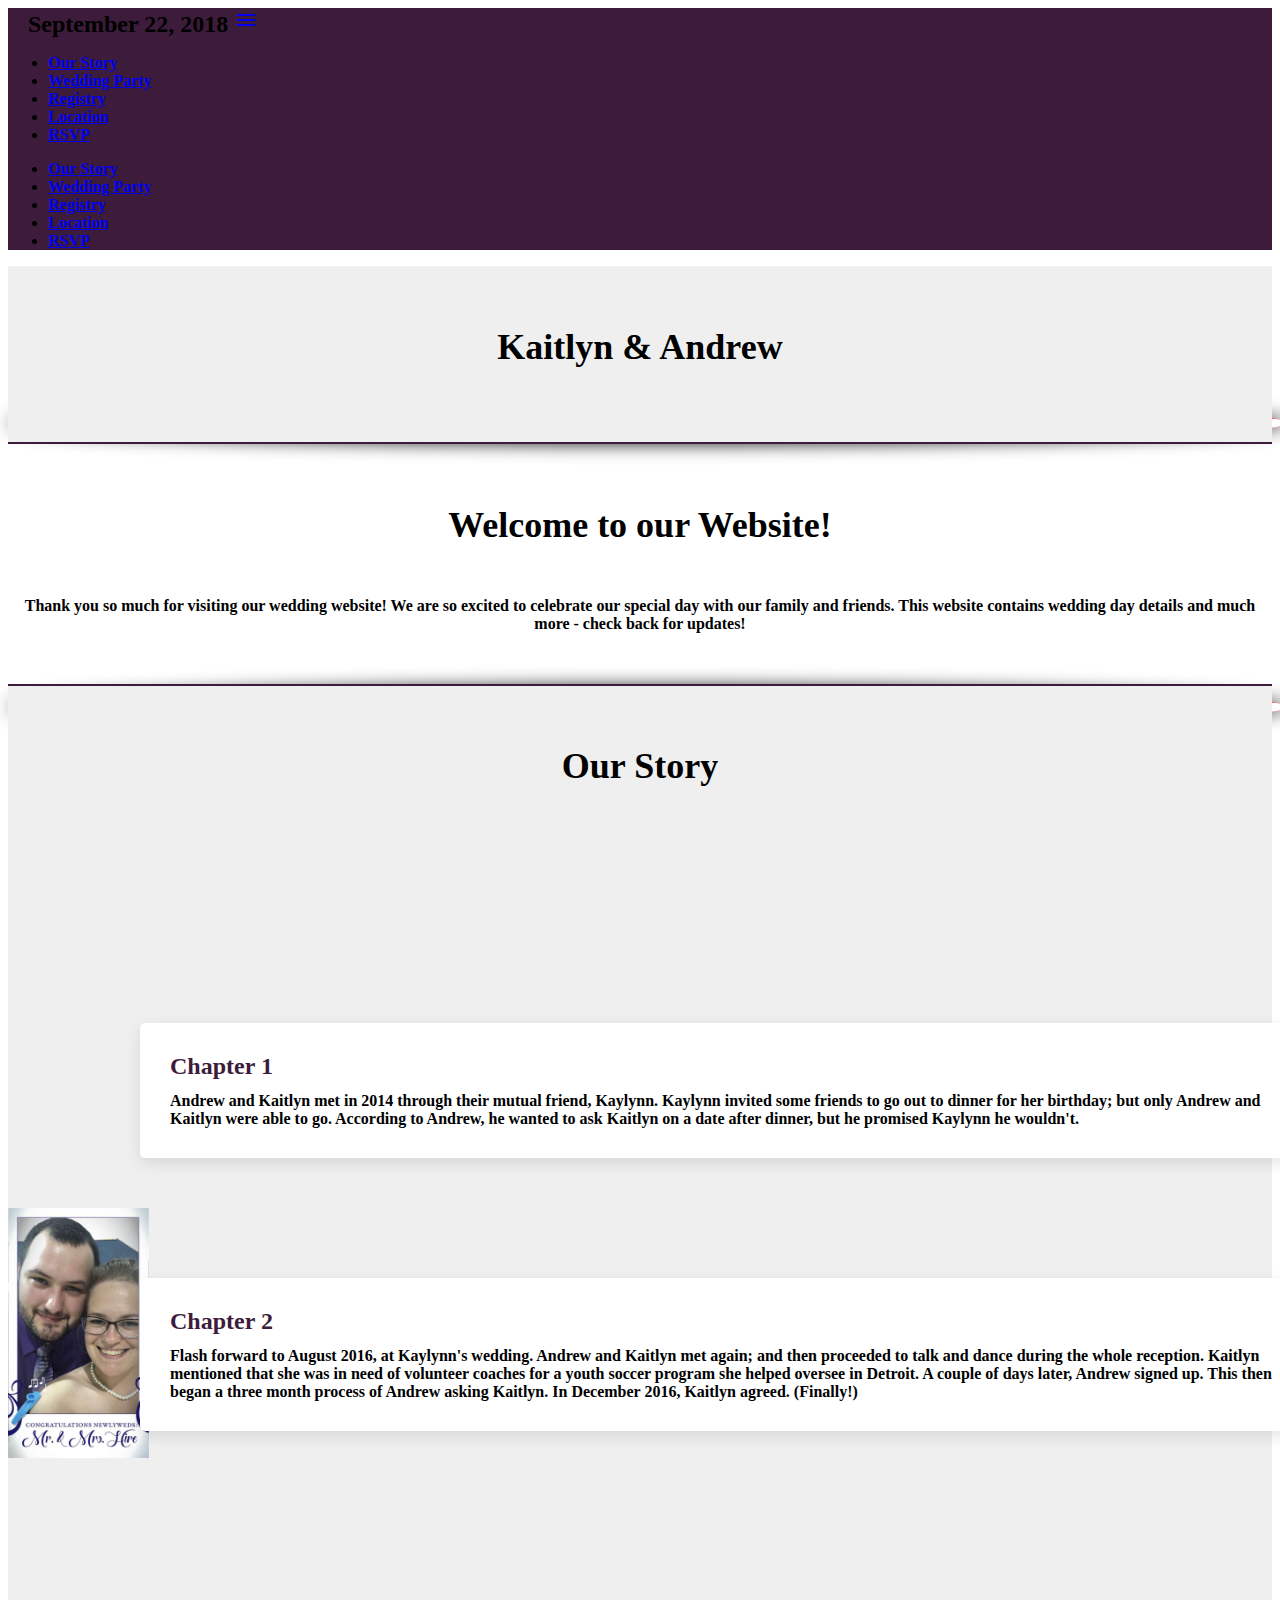
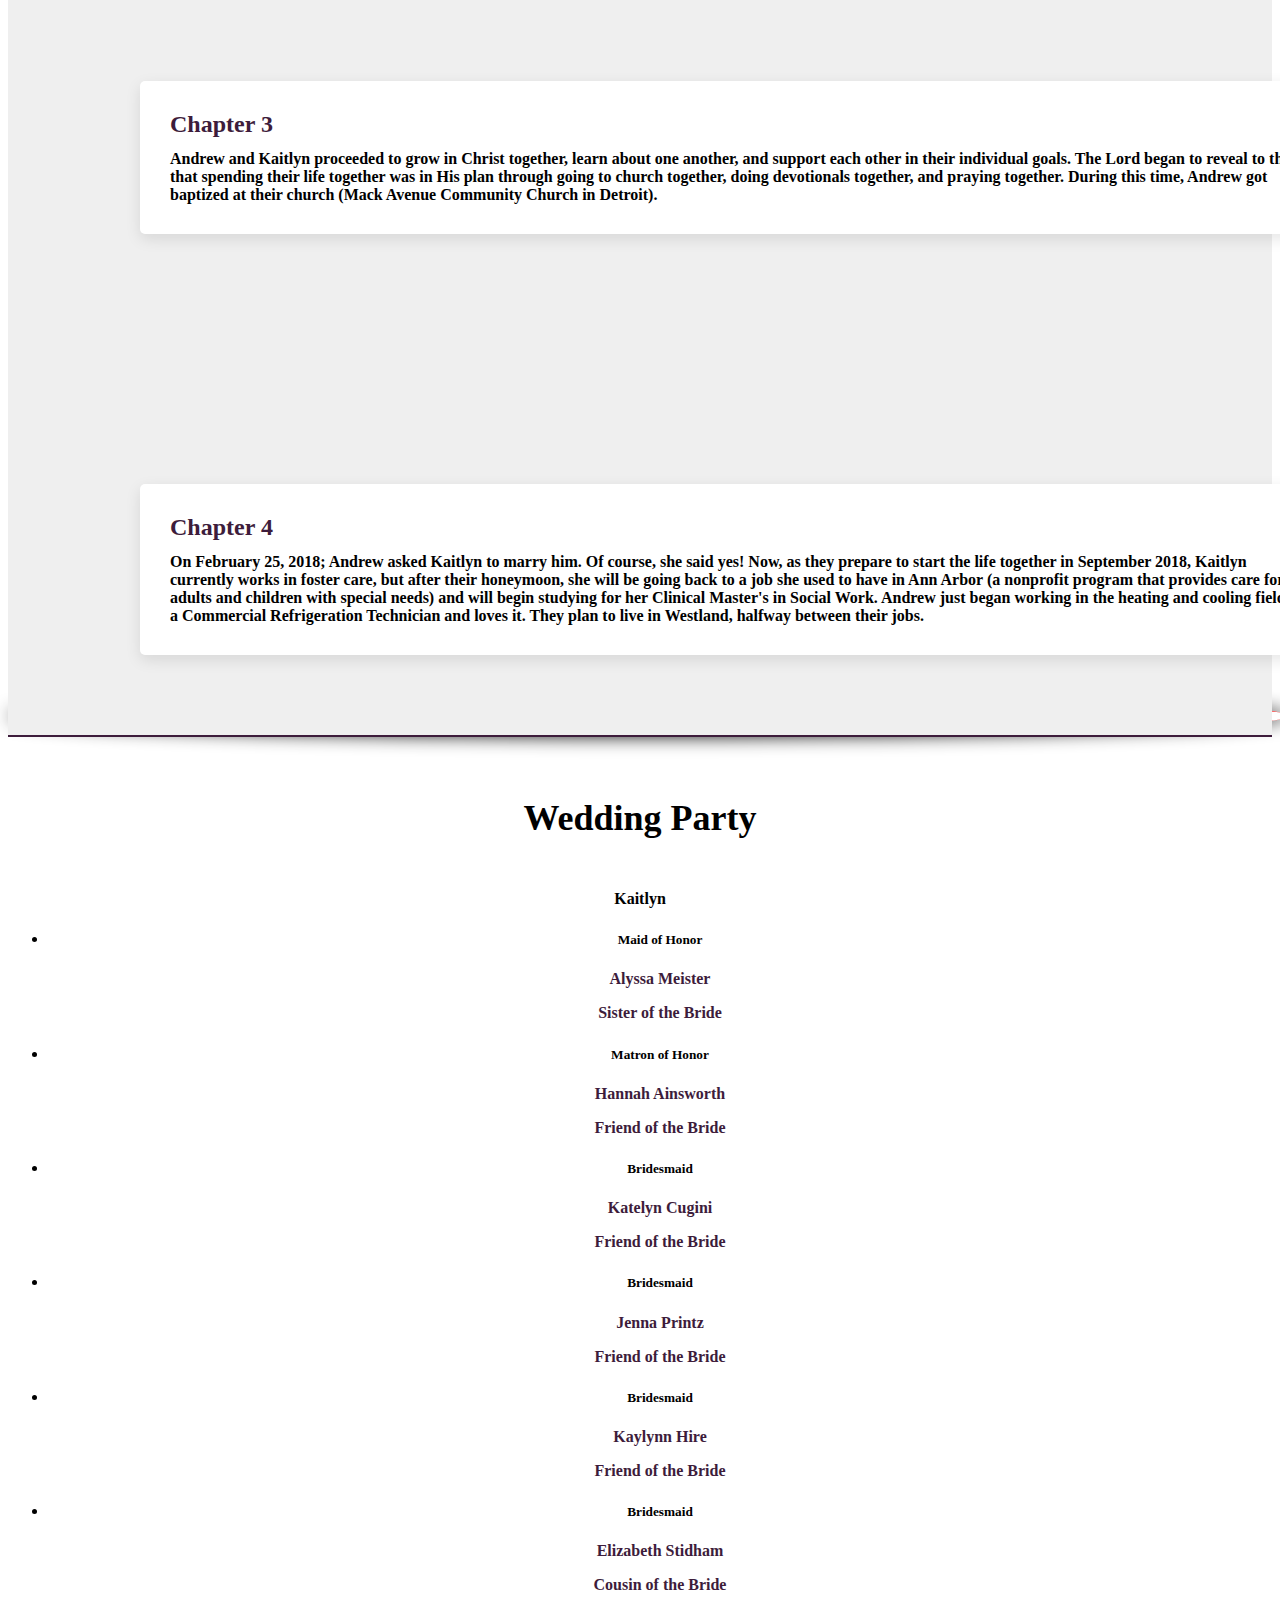
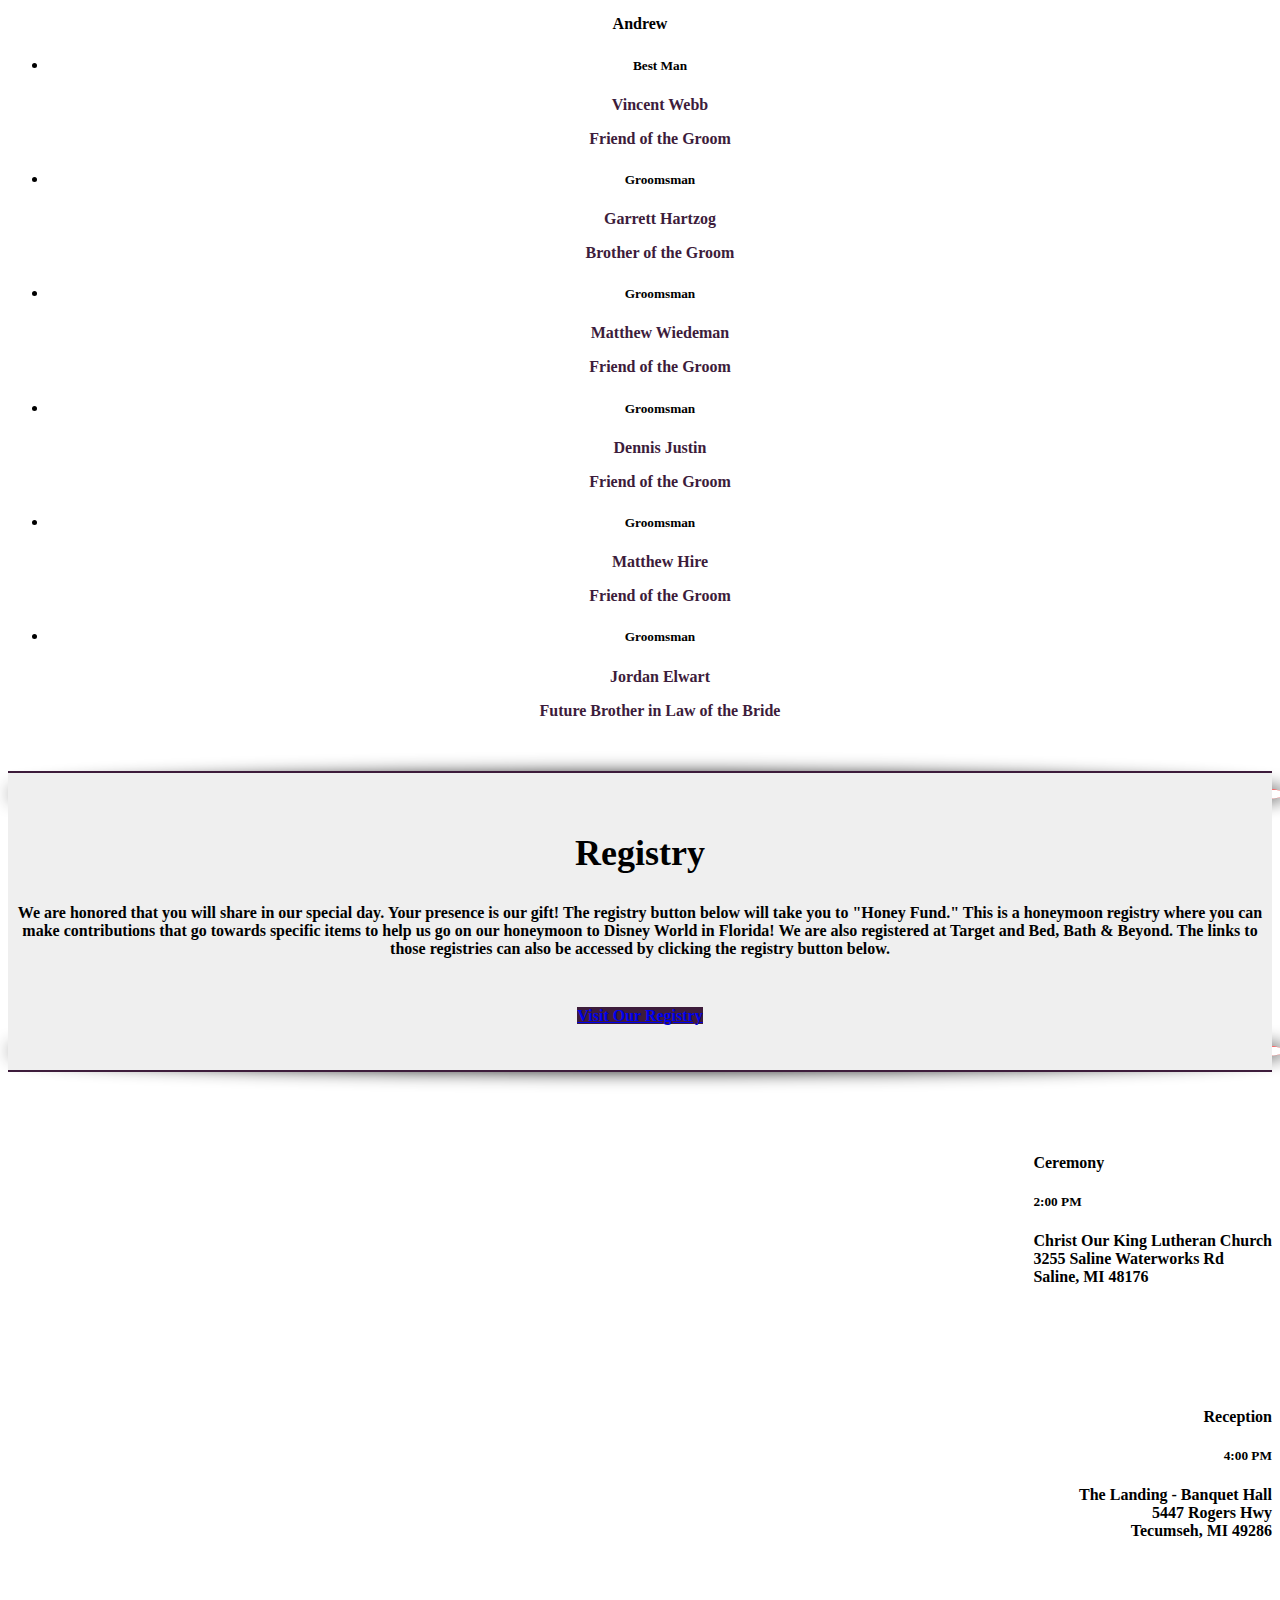
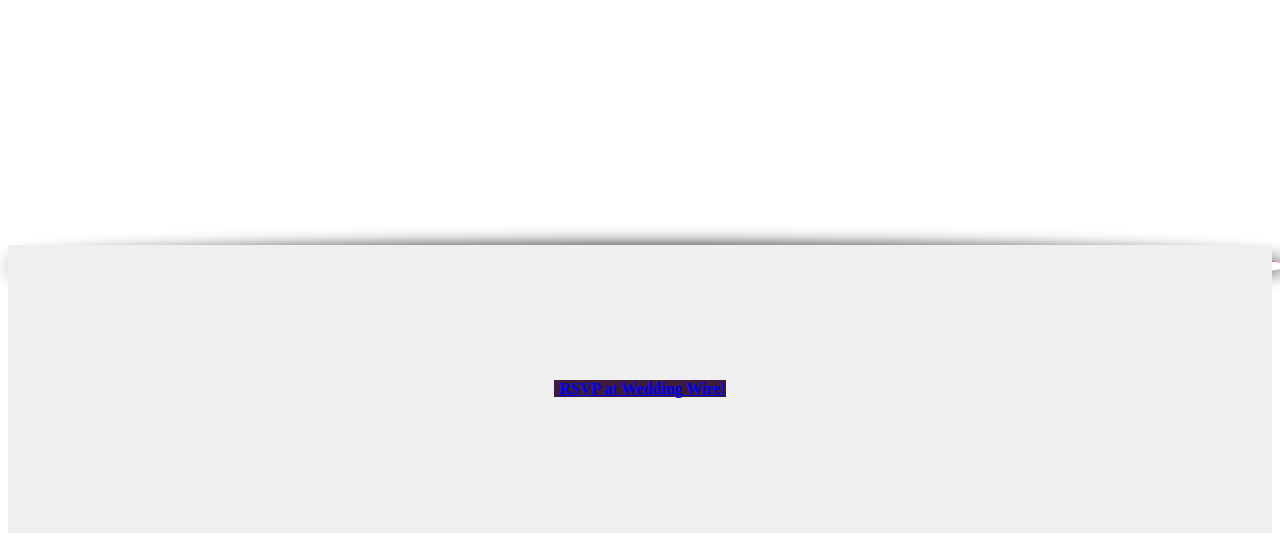
==== commit 64ee7d70: "Updated story section" ====
--- a/index.html
+++ b/index.html
@@ -77,8 +77,9 @@
     <section id="welcome">
         <div class="container">
             <h2>Welcome to our Website!</h2>
-            <p class="flow-text">Thank you so much for visiting our wedding website! We are so excited to celebrate our special day with our family
-                and friends. This website contains wedding day details and much more - check back for updates!</p>
+            <p class="flow-text">Thank you so much for visiting our wedding website! We are so excited to celebrate our special
+                day with our family and friends. This website contains wedding day details and much more - check back for
+                updates!</p>
         </div>
     </section>
     <div class="bottom shadow"></div>
@@ -87,28 +88,31 @@
             <h2>Our Story</h2>
             <div id="storyImg1" class="storyImg"></div>
             <p>
-                <span class="storyTitle">Chapter 1</span>Andrew and Kaitlyn met in 2014 through their mutual friend, Kaylynn. Kaylynn invited some
-                friends to go out to dinner for her birthday; but only Andrew and Kaitlyn were able to go. According to Andrew,
-                he wanted to ask Kaitlyn on a date after dinner, but he promised Kaylynn he wouldn't.
+                <span class="storyTitle">Chapter 1</span>Andrew and Kaitlyn met in 2014 through their mutual friend, Kaylynn.
+                Kaylynn invited some friends to go out to dinner for her birthday; but only Andrew and Kaitlyn were able
+                to go. According to Andrew, he wanted to ask Kaitlyn on a date after dinner, but he promised Kaylynn he wouldn't.
             </p>
             <div id="storyImg2" class="storyImg"></div>
             <p>
-                <span class="storyTitle">Chapter 2</span>Flash forward to August 2016, at Kaylynn's wedding. Andrew and Kaitlyn met again; and then
-                proceeded to talk and dance during the whole reception. Kaitlyn mentioned that she was in need of volunteer
-                coaches for a youth soccer program she helped oversee in Detroit. A couple of days later, Andrew signed up.
-                This then began a three month process of Andrew asking Kaitlyn. In December 2016, Kaitlyn agreed. (Finally!)</p>
+                <span class="storyTitle">Chapter 2</span>Flash forward to August 2016, at Kaylynn's wedding. Andrew and Kaitlyn
+                met again; and then proceeded to talk and dance during the whole reception. Kaitlyn mentioned that she was
+                in need of volunteer coaches for a youth soccer program she helped oversee in Detroit. A couple of days later,
+                Andrew signed up. This then began a three month process of Andrew asking Kaitlyn. In December 2016, Kaitlyn
+                agreed. (Finally!)</p>
             <div id="storyImg3" class="storyImg"></div>
             <p>
-                <span class="storyTitle">Chapter 3</span>Andrew and Kaitlyn proceeded to grow in Christ together, learn about one another, and support
-                each other in their individual goals. The Lord began to reveal to them that spending their love together
-                was in His plan through going to church together, doing devotionals together, and praying together. During
-                this time, Andrew got baptized at their church (Mack Avenue Community Church in Detroit).</p>
+                <span class="storyTitle">Chapter 3</span>Andrew and Kaitlyn proceeded to grow in Christ together, learn about
+                one another, and support each other in their individual goals. The Lord began to reveal to them that spending
+                their life together was in His plan through going to church together, doing devotionals together, and praying
+                together. During this time, Andrew got baptized at their church (Mack Avenue Community Church in Detroit).</p>
             <div id="storyImg4" class="storyImg"></div>
             <p>
-                <span class="storyTitle">Chapter 4</span>On February 25, 2018; Andrew asked Kaitlyn to marry him. Of course, she said yes! Now, as
-                they prepare to start the life together in September 2018, Kaitlyn works in foster care and will begin studying
-                for her Clinical Master's in Social Work; and Andrew is about to finish tech school and is looking to start
-                his career in heating and cooling. They plan to live on the Eastside of Detroit where their church is located.
+                <span class="storyTitle">Chapter 4</span>On February 25, 2018; Andrew asked Kaitlyn to marry him. Of course,
+                she said yes! Now, as they prepare to start the life together in September 2018, Kaitlyn currently works
+                in foster care, but after their honeymoon, she will be going back to a job she used to have in Ann Arbor
+                (a nonprofit program that provides care for adults and children with special needs) and will begin studying
+                for her Clinical Master's in Social Work. Andrew just began working in the heating and cooling field as a
+                Commercial Refrigeration Technician and loves it. They plan to live in Westland, halfway between their jobs.
             </p>
         </div>
     </section>
@@ -196,10 +200,11 @@
     <section id="registry">
         <div class="container">
             <h2>Registry</h2>
-            <p class="flow-text">We are honored that you will share in our special day. Your presence is our gift! The registry button below will take
-                you to "Honey Fund." This is a honeymoon registry where you can make contributions that go towards specific
-                items to help us go on our honeymoon to Disney World in Florida! We are also registered at Target and Bed,
-                Bath &amp; Beyond. The links to those registries can also be accessed by clicking the registry button below.</p>
+            <p class="flow-text">We are honored that you will share in our special day. Your presence is our gift! The registry
+                button below will take you to "Honey Fund." This is a honeymoon registry where you can make contributions
+                that go towards specific items to help us go on our honeymoon to Disney World in Florida! We are also registered
+                at Target and Bed, Bath &amp; Beyond. The links to those registries can also be accessed by clicking the
+                registry button below.</p>
             <br>
             <div class="row">
 
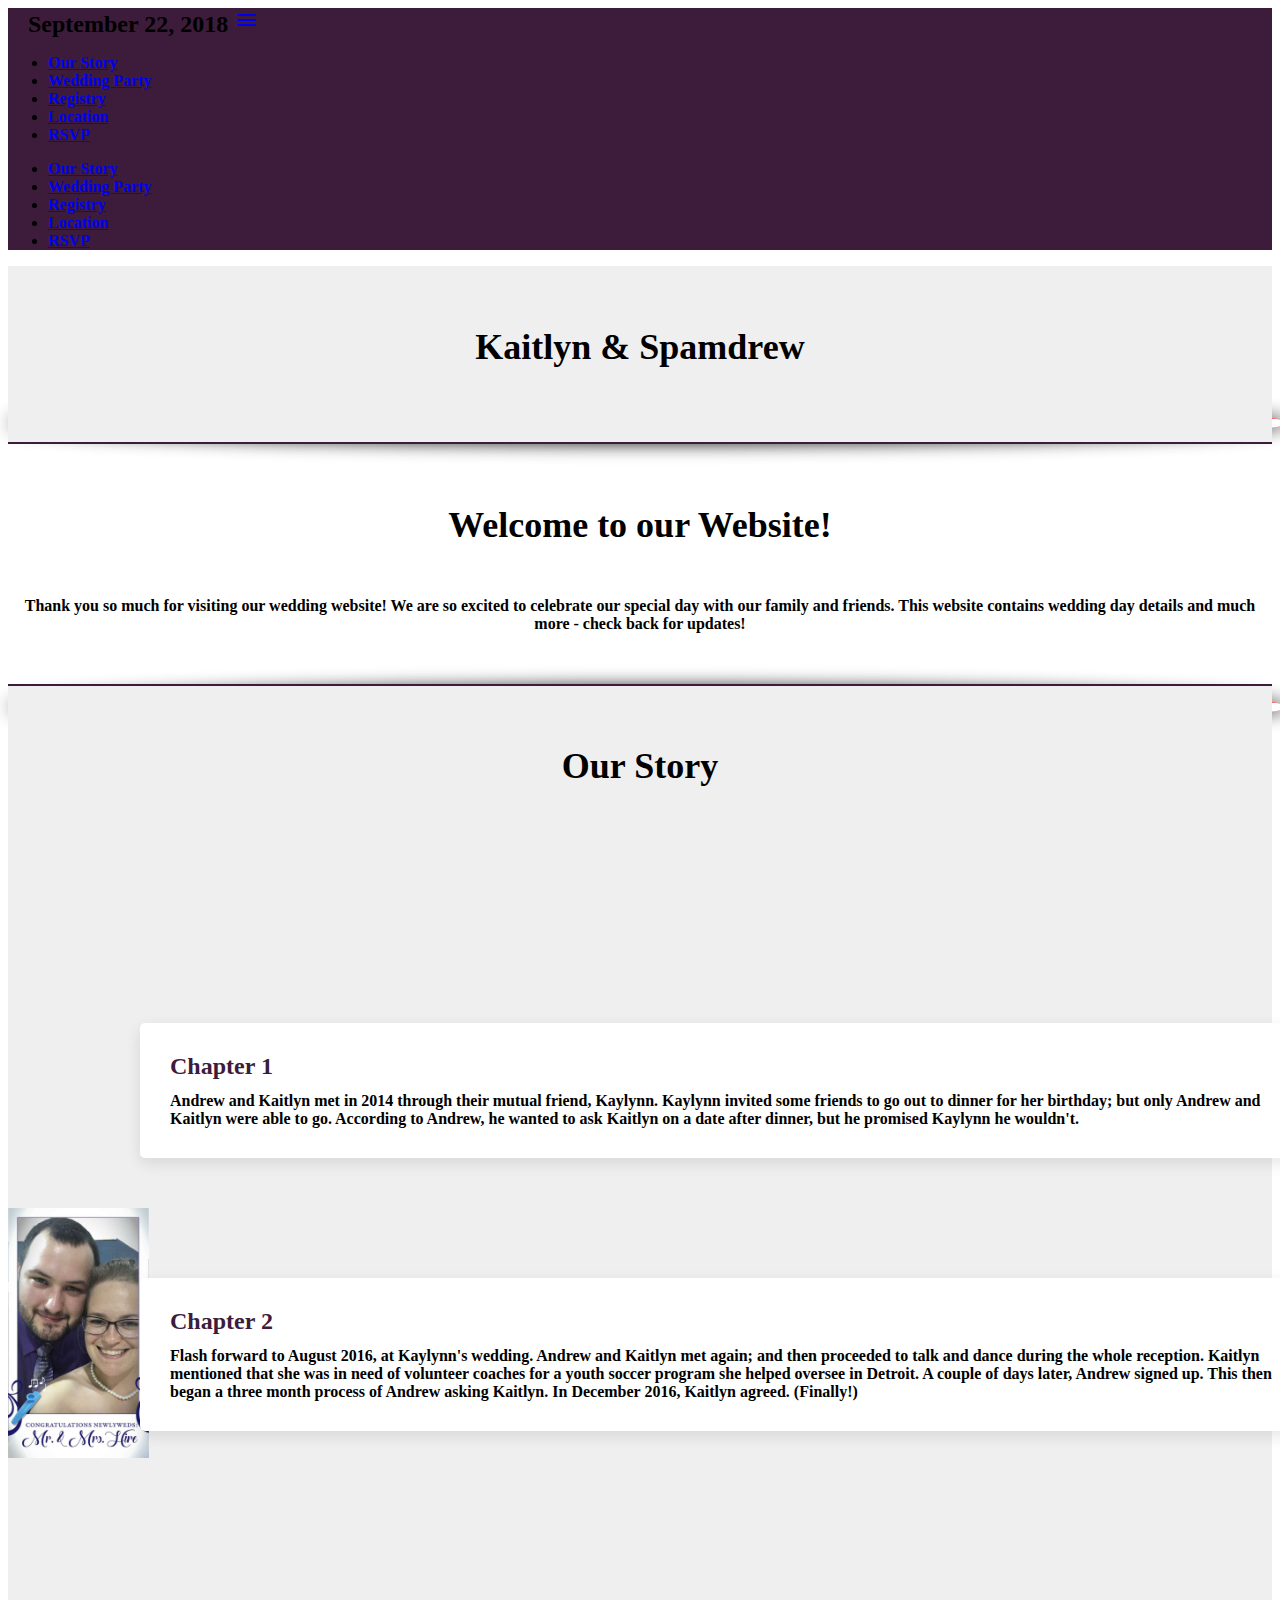
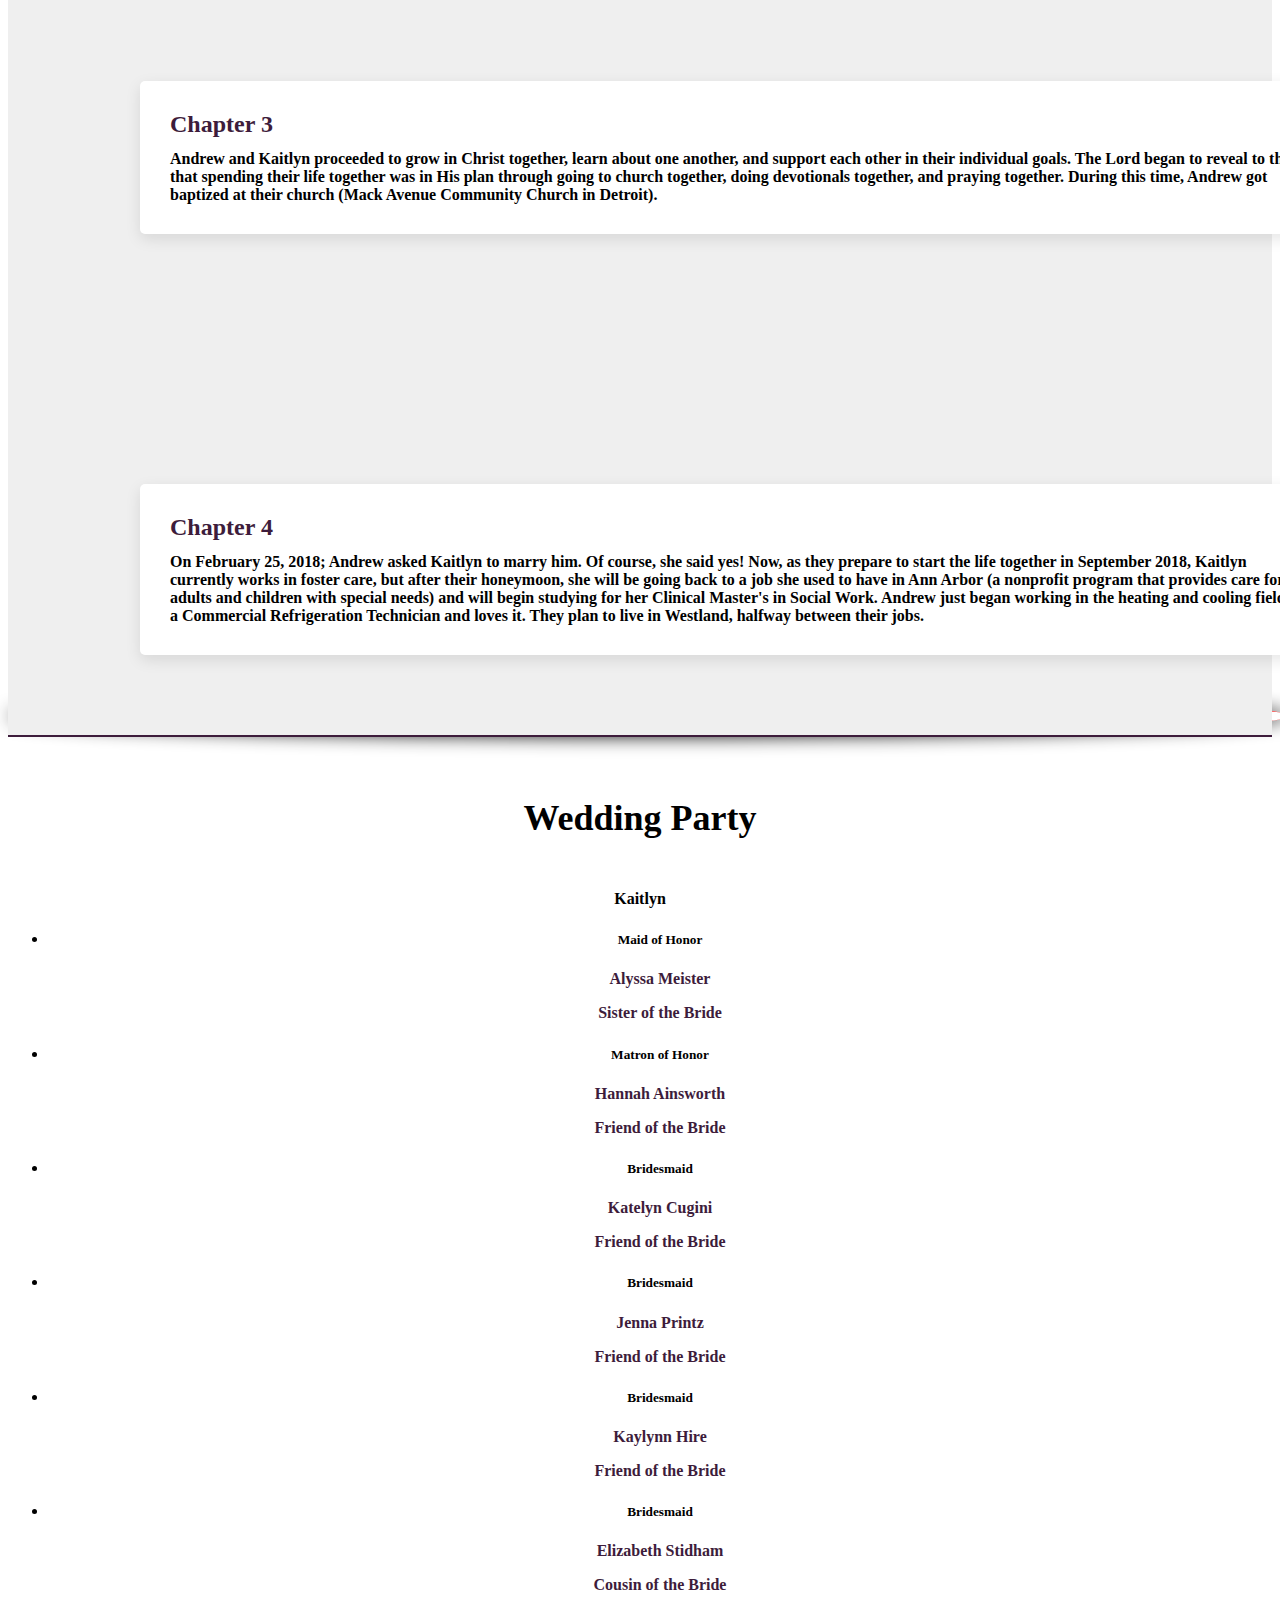
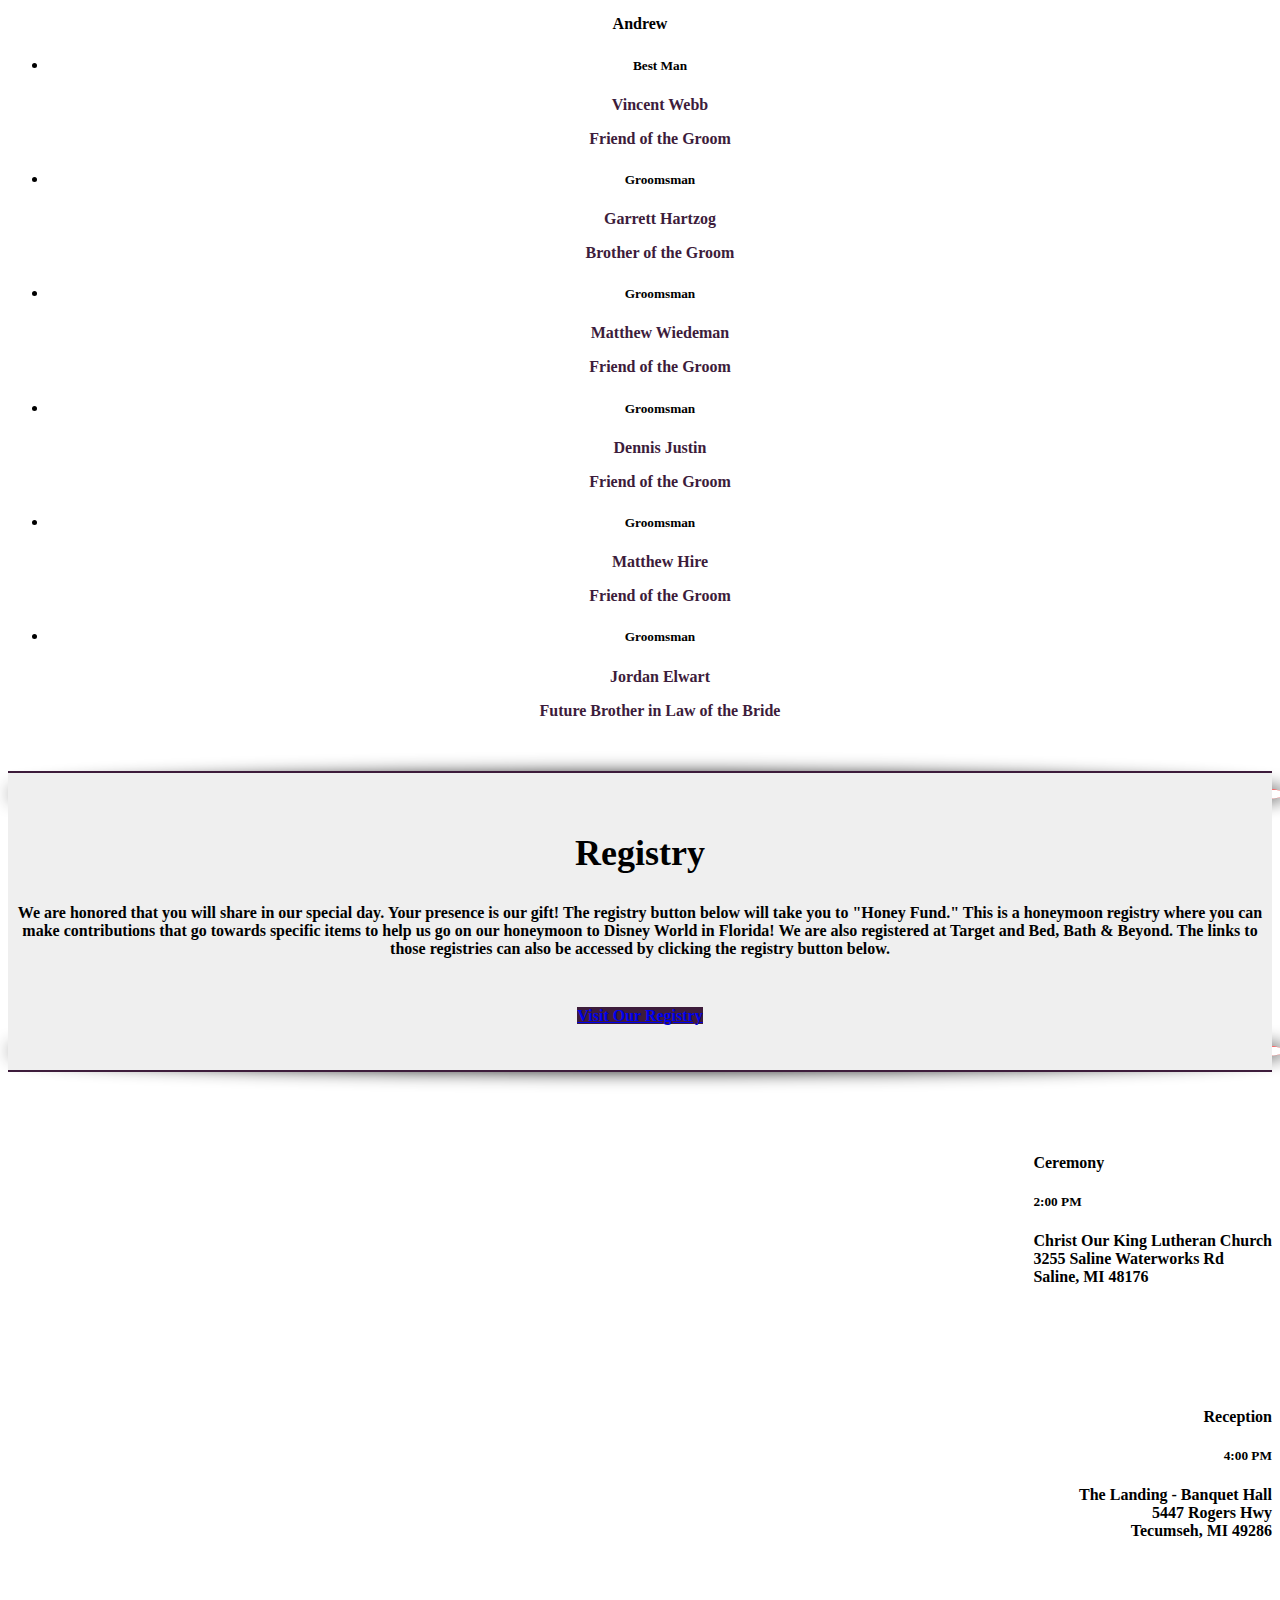
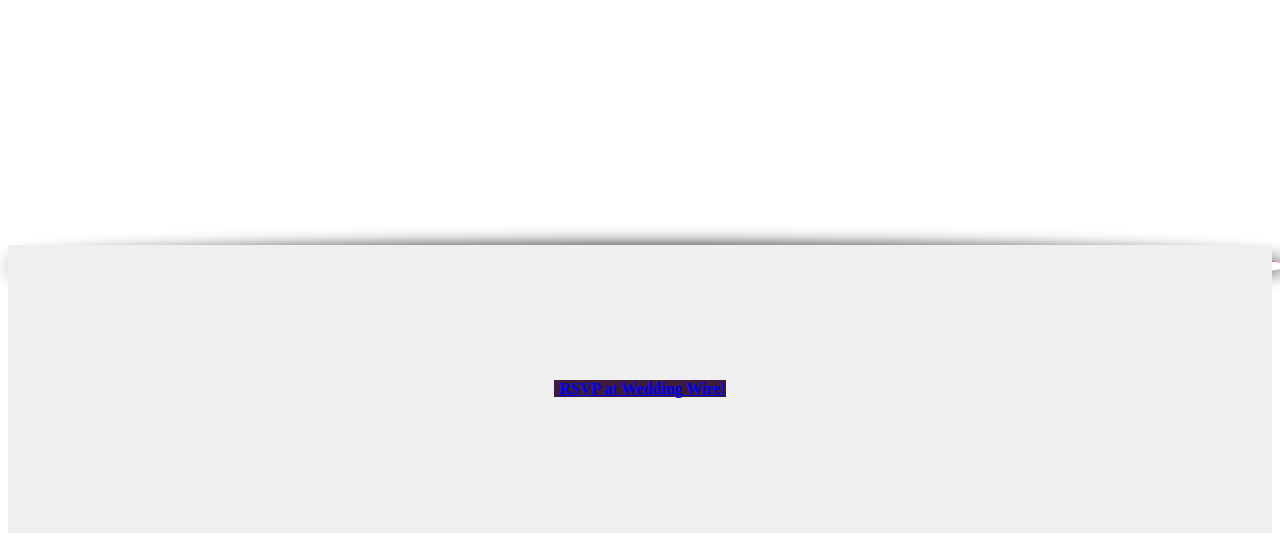
==== commit 1e2ad920: "Changed Andrew to Spamdrew" ====
--- a/index.html
+++ b/index.html
@@ -60,7 +60,7 @@
         </div>
     </nav>
     <section id="carousel">
-        <h2>Kaitlyn &amp; Andrew</h2>
+        <h2>Kaitlyn &amp; Spamdrew</h2>
         <div class="carousel">
             <a class="carousel-item" href="#one"></a>
             <a class="carousel-item" href="#two"></a>
